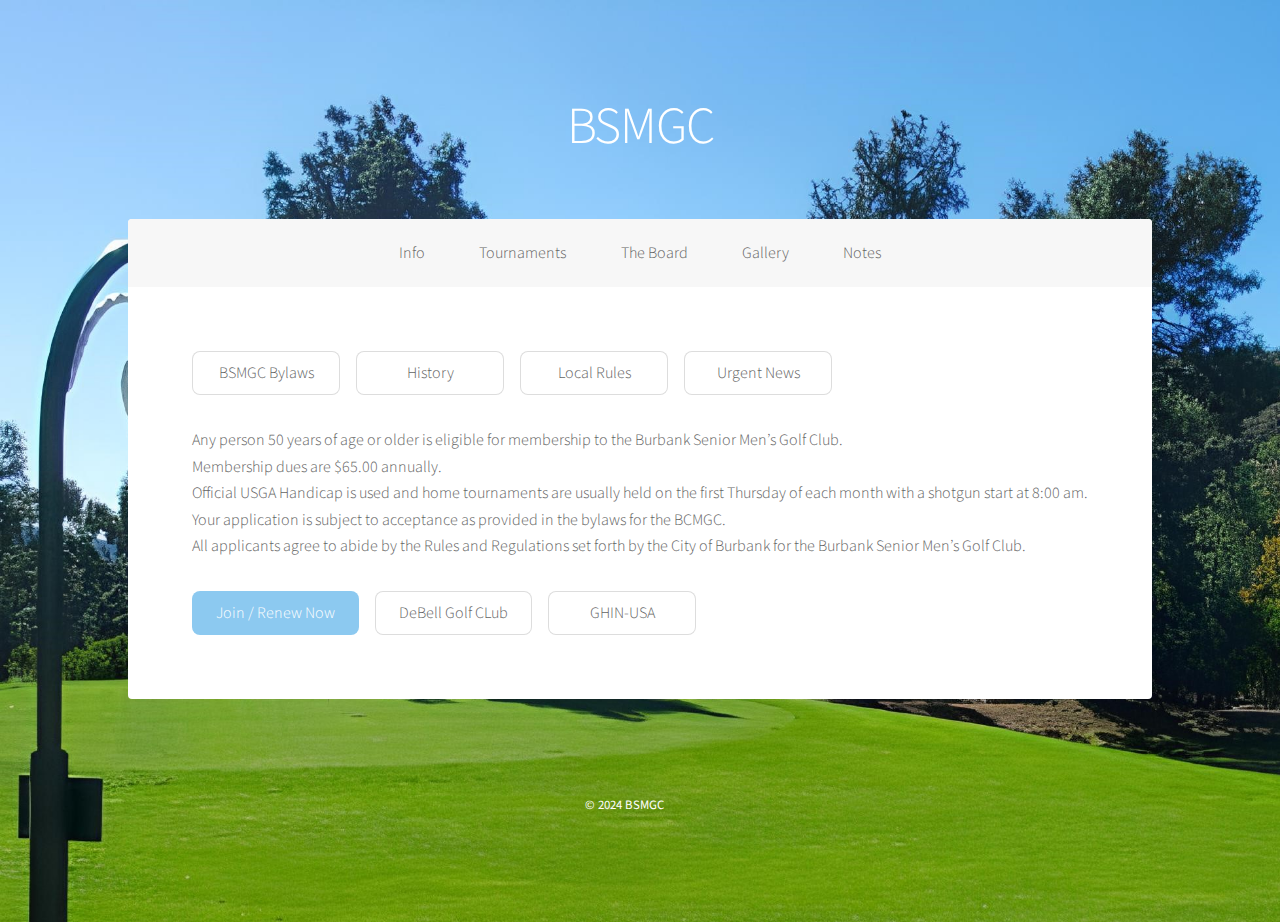
==== index.html @ c3561b9e "add inter-club championship schedule" ====
<!DOCTYPE HTML>

<html>

<head>
	<title>BSMGC</title>
	<meta charset="utf-8" />
	<meta name="viewport" content="width=device-width, initial-scale=1, user-scalable=no" />
	<link rel="stylesheet" href="assets/css/main.css" />
	<link rel="stylesheet" href="https://fonts.googleapis.com/icon?family=Material+Icons">
	<noscript>
		<link rel="stylesheet" href="assets/css/noscript.css" />
	</noscript>
</head>

<body class="is-preload">

	<!-- Wrapper -->
	<div id="wrapper">

		<!--Menu for phones-->
		<div id="menu">
			<button  onclick="showMenu()"><i id="menuBtn" class="material-icons">menu</i></button>
			<div class="dropdown-options">
				<a onclick="goToTab(event, 'info')">Info</a>
				<a onclick="goToTab(event, 'tournaments')">Tournaments</a>
				<a onclick="goToTab(event, 'board')">The Board</a>
				<a onclick="goToTab(event, 'gallery')">Gallery</a>
				<a onclick="goToTab(event, 'notes')">Notes</a>
			</div>
		</div>

		<!-- Header -->
		<header id="header" class="alt">
			<!-- <span class="logo"><img src="images/logo.svg" alt="" /></span> -->
			<h1>BSMGC</h1>
		</header>

		<!-- Nav -->
		<nav id="nav">
			<ul>
				<!-- <li><a href="#intro" class="active">Info</a></li>
				<li><a href="#first">Tournaments</a></li>
				<li><a href="#second">The Board</a></li>
				<li><a href="#cta">Gallery</a></li>
				<li><a href="https://bsmgc.club/gallery/UpdateNotes.pdf" target="_blank">Notes</a></li> -->
				
				<li><a onclick="goToTab(event, 'info')">Info</a></li>
				<li><a onclick="goToTab(event, 'tournaments')">Tournaments</a></li>
				<li><a onclick="goToTab(event, 'board')">The Board</a></li>
				<li><a onclick="goToTab(event, 'gallery')">Gallery</a></li>
				<li><a onclick="goToTab(event, 'notes')">Notes</a></li>
			</ul>
		</nav>

		<!-- Main -->
		<div id="main">

			<!-- Introduction -->
			<section id="info" class="main activeTab">
				<div class="spotlight">
					<div class="content">
						<header class="major">
							<ul class="actions">
								<li><a href="https://bsmgc.club/gallery/gallery-bsmgc_bylaws_15.pdf" target="_blank"
										class="button">BSMGC Bylaws</a></li>
								<li><a href="https://bsmgc.club/gallery/bsmgc_history.pdf" target="_blank"
										class="button">History</a></li>
								<li><a href="https://bsmgc.club/gallery/Rules_August_2023.pdf" target="_blank"
										class="button">Local Rules</a></li>
								<li><a href="https://bsmgc.club/gallery/Hole_out_rules.pdf" target="_blank"
										class="button">Urgent News</a></li>
							</ul>
						</header>
						<p>Any person 50 years of age or older is eligible for membership to the Burbank Senior Men’s
							Golf Club.<br>
							Membership dues are $65.00 annually.<br>
							Official USGA Handicap is used and home tournaments are usually held on the first Thursday
							of each month with a shotgun start at 8:00 am. <br>
							Your application is subject to acceptance as provided in the bylaws for the BCMGC.<br>
							All applicants agree to abide by the Rules and Regulations set forth by the City of Burbank
							for the Burbank Senior Men’s Golf Club.</p>
						<ul class="actions">
							<li><a href="generic.html" class="button primary">Join / Renew Now</a></li>
							<li><a href="https://www.debellgolf.com/" class="button">DeBell Golf CLub</a></li>
							<li><a href="https://www.ghin.com/login" class="button">GHIN-USA</a></li>
						</ul>
					</div>
				</div>
			</section>

			<!-- First Section -->
			<section id="tournaments" class="main special">
				<header class="major">
					<h2>Tournaments</h2>
				</header>
				<!-- <h3>Recent Tournaments</h3> -->
				<ul class="features" id="tournaments" >
					<li id="tournamentSchedule" onclick="goTo('./documents/Tournament Schedule 2024.pdf')">2024 Schedule</li>


					<li onclick="goTo('./documents/inter-club match play.pdf')">
						<span>Inter-Club Match Play Championship Schedule</span>
					</li>
					<li id="pastSchedule" onclick="togglePastTournaments()">						
						<span class="dropbtn">View Past Results</span>
						<div id="pastTournaments" class="dropdown-content"></div>
					</li>										
					
				</ul>				
			</section>

			<!-- Second Section -->
			<section id="board" class="main special">
				<header class="major">
					<h2><span class="boardTitle" onclick="toggleBoard()">BSMGC Board of Directors</span></h2>
				</header>
				<div id="boardList" class="grid-container" >
				</div>
			</section>

			<!-- Get Started -->
			<section id="gallery" class="main special">
				<header class="major">
					<h2>Gallery</h2>
				</header>

				<!-- Slideshow container -->
				<div class="slideshow-container">
					<!-- Next and previous buttons -->
					<a class="prev" onclick="plusSlides(-1)">&#10094;</a>
					<a class="next" onclick="plusSlides(1)">&#10095;</a>
				</div>
				<br>

				<!-- The dots/circles -->
				<div style="text-align:center">
					<span class="dot" onclick="currentSlide(1)"></span>
					<span class="dot" onclick="currentSlide(2)"></span>
					<span class="dot" onclick="currentSlide(3)"></span>
				</div>

			</section>

			<!-- Get Started -->
			<section id="notes" class="main special">
				<header class="major">
					<h2>Notes</h2>
				</header>
				<embed type="application/pdf" src="https://bsmgc.club/gallery/UpdateNotes.pdf#toolbar=0&navpanes=0&scrollbar=0" width="90%" height="800"></object>
			</section>

		</div>

		<!-- Footer -->
		<footer id="footer">
			<p class="copyright">&copy; 2024 BSMGC</p>
		</footer>

	</div>

	<!-- Scripts -->
	<script src="assets/js/jquery.min.js"></script>
	<script src="assets/js/jquery.scrollex.min.js"></script>
	<script src="assets/js/jquery.scrolly.min.js"></script>
	<script src="assets/js/browser.min.js"></script>
	<script src="assets/js/breakpoints.min.js"></script>
	<script src="assets/js/util.js"></script>
	<script src="assets/js/main.js"></script>
	<script type="text/javascript" language="javascript" src="board.js"></script>
	<script type="text/javascript" language="javascript" src="gallery.js"></script>

	<script>

		function showMenu() {
			$('.dropdown-options').slideToggle();
		}

		//get board member div
		var boardDiv = document.getElementById("boardList");

		//loop through each member and add image and description
		board.members.forEach((member, i) => {
			var iDiv = document.createElement('div');
			iDiv.className = 'grid-item';

			var img = document.createElement('img');
			img.src = member.img == '' ? './images/member_photos/default_user.png' : member.img;
			iDiv.appendChild(img);

			var iiDiv = document.createElement('div');
			iiDiv.className = "member-info"
			iiDiv.innerHTML = `<strong>${member.title}</strong><br><span>${member.name}<br>${member.phone}<br><a href="mailTo:${member.email}">${member.email}</a></span>`;

			iDiv.appendChild(iiDiv);
			boardDiv.appendChild(iDiv);
		});

		//loop through tournaments
		let tournamentDiv = document.getElementById("recentTournaments");
		let tournamentSchedule = document.getElementById("tournamentSchedule");
		let pastSchedule = document.getElementById("pastSchedule");
		let pastTournamentsDiv = document.getElementById("pastTournaments");
		$.getJSON("./tournaments.json", function(data) {
			//sort tournaments by date 
			data.sort((a,b) => { return new Date(a.date) - new Date(b.date); }).forEach((tournament, index)=> {

				//if tournament is from this year
				if(new Date(tournament.date).getUTCFullYear() === new Date().getUTCFullYear()) {

					var li = document.createElement('li');	

					if(tournament.title.toLowerCase().includes('cancel') ) {
						li.style = "background-color:#ff0000c7; color:white;"
					}
					else if(tournament.results) {
						li.style = "background-color:#00800029";
					}
					else if (tournament.teeTimes) {
						li.style = "background-color:#9d9df13d";
					}
					else {
						li.style = "background-color:#ede3d0";
					}
					
					li.innerHTML = `<span class="tournament-title">${tournament.title}</span> <span class='tournament-description'>${tournament.description}</span> <span class="tournament-date">${tournament.date}</span>`;
					li.classList.add('dropdown');

					//dropdown menu
					var menuDiv = document.createElement('div');
					menuDiv.classList.add('dropdown-content');

					var entryForm = document.createElement('a');
					entryForm.innerHTML = "Entry Form";
					entryForm.href= tournament.entryForm ? `./documents/${tournament.entryForm}` : './documents/Burbank Senior Men Entry Form.docx';
					entryForm.target = '_blank';					

					var teeTimes = document.createElement('a');
					teeTimes.innerHTML = "Tee Times";
					if(tournament.teeTimes) {
						teeTimes.href=`./tournaments/${tournament.teeTimes}`;
						teeTimes.target = '_blank';
					}
					else {
						teeTimes.classList.add('disabled');
					}

					var results = document.createElement('a');
					results.innerHTML = "Results";
					if(tournament.results) {
						results.href=`./tournaments/${tournament.results}`;
						results.target = '_blank';
					}
					else {
						results.classList.add('disabled');
					}

					menuDiv.appendChild(entryForm);
					menuDiv.appendChild(teeTimes);
					menuDiv.appendChild(results);

					li.appendChild(menuDiv);

					pastSchedule.before(li);

					// var aTag = document.createElement('a');
					// aTag.href = './tournaments/'+tournament.file;
					// aTag.target = '_blank';
					// aTag.innerHTML = tournament.name;

					// tournamentDiv.appendChild(aTag);	
				}
				else {
					var aTag = document.createElement('a');
					aTag.href = './tournaments/'+tournament.results;
					aTag.target = '_blank';
					aTag.innerHTML = tournament.title;

					pastTournamentsDiv.appendChild(aTag);					
				}
			})
		});

		function toggleBoard() {
			$('#boardList').slideToggle('slow');
			$('#boardExpand').fadeToggle('slow');
		}

		function goTo(url) {
			window.open(url, '_blank').focus();
		}

		function toggleRecentTournaments() {
			document.getElementById("recentTournaments").classList.toggle("show");
		}

		function togglePastTournaments() {
			document.getElementById("pastTournaments").classList.toggle("show");
		}

		// Close the dropdown if the user clicks outside of it
		window.onclick = function(event) {
			if (!event.target.matches('.dropbtn')) {
				var dropdowns = document.getElementsByClassName("dropdown-content");
				var i;
				for (i = 0; i < dropdowns.length; i++) {
				var openDropdown = dropdowns[i];
				if (openDropdown.classList.contains('show')) {
					openDropdown.classList.remove('show');
				}
				}
			}


			if (!event.target.matches('#menuBtn')) {

				if ($(".dropdown-options").is(":visible")) {
					$('.dropdown-options').slideUp();
				}

				// var dropdowns = document.getElementsByClassName("dropdown-options");
				// var i;
				// for (i = 0; i < dropdowns.length; i++) {
				// 	var openDropdown = dropdowns[i];
				// 	if (openDropdown.classList.contains('show')) {
				// 		openDropdown.classList.remove('show');
				// 	}
				// }
			}
		}


		//show gallery
		var folder = "images/gallery/";
		var galleryDiv = document.getElementsByClassName("slideshow-container")[0];
		$.ajax({
			url : folder,
			success: function (data) {
				$(data).find("a").attr("href", function (i, val) {
					if( val.match(/\.(jpe?g|png|gif)$/) ) { 
						//$("body").append( "<img src='"+ folder + val +"'>" );
						var iDiv = document.createElement('div');
						iDiv.className = "mySlides";

						var img = document.createElement('img');
						img.src = "./images/gallery/" + val;
						img.style = "width:100%;";

						iDiv.appendChild(img);

						galleryDiv.appendChild(iDiv);
					} 
				});
				showSlides(slideIndex);
			}
		});


		//add images to gallery div for slideshow
		// var galleryDiv = document.getElementsByClassName("slideshow-container")[0];
		// gallery.photos.forEach((photo, i) => {
		// 	var iDiv = document.createElement('div');
		// 	iDiv.className = "mySlides";

		// 	var img = document.createElement('img');
		// 	img.src = "./images/gallery/" + photo;
		// 	img.style = "width:100%;";

		// 	iDiv.appendChild(img);

		// 	galleryDiv.appendChild(iDiv);
		// });


		function goToTab(event, tab) {


			$('section').removeClass('activeTab');
			$('#'+tab).addClass('activeTab');
		}



		//gallery slides
		let slideIndex = 1;
		

		// Next/previous controls
		function plusSlides(n) {
			showSlides(slideIndex += n);
		}

		// Thumbnail image controls
		function currentSlide(n) {
			showSlides(slideIndex = n);
		}

		function showSlides(n) {
			let i;
			let slides = document.getElementsByClassName("mySlides");
			let dots = document.getElementsByClassName("dot");
			if (n > slides.length) { slideIndex = 1 }
			if (n < 1) { slideIndex = slides.length }
			for (i = 0; i < slides.length; i++) {
				slides[i].style.display = "none";
			}
			for (i = 0; i < dots.length; i++) {
				dots[i].className = dots[i].className.replace(" active", "");
			}
			slides[slideIndex - 1].style.display = "block";
			dots[slideIndex - 1].className += " active";
		} 


		
	</script>

</body>

</html>
---- assets/css/main.css ----
@import url(fontawesome-all.min.css);
@import 'https://fonts.googleapis.com/css?family=Source+Sans+Pro:300,400';

/*
	Stellar by HTML5 UP
	html5up.net | @ajlkn
	Free for personal and commercial use under the CCA 3.0 license (html5up.net/license)
*/

section:not(.activeTab) {
	display: none !important;
}

#menu {
	display: none;
	position: absolute;
	margin-top: 8px;
}

#menu button {
	box-shadow: none;
	padding-left:0px;
	padding-right:0px;
}

#menu i {
	font-size: 48px;
  margin-top: -4px;
  position: relative;
  color:white;
}

.dropdown-options {
	display: none;
	position: absolute;
	overflow: auto;
	background-color: white;
	color: #828282;
	padding: 16px;
	border-radius: 10px;
	border: 1px solid #00000038;
	font-size: 32px;
	z-index: 10;
  }

.dropdown-options a {
	cursor: pointer;
	border-bottom:none;
	display:block;
}
  
  .dropdown:hover .dropdown-options {
	display: block;
  }
  

.grid-container {
	display: grid;
	grid-template-columns: auto auto auto auto;
	/* background-color: #2196F3; */
	padding: 10px;
  }

  @media screen and (max-width: 1600px) {
	.grid-container {
		grid-template-columns: 1fr 1fr 1fr;
	}
}

@media screen and (max-width: 1200px) {
	.grid-container {
		grid-template-columns: 1fr 1fr;
	}
}


@media screen and (max-width: 736px) {
	.grid-container {
		grid-template-columns: 1fr ;
	}
}

@media screen and (max-width: 480px) {
	.grid-container {
		grid-template-columns: 1fr ;
	}
}

  .grid-item {
	/* background-color: rgba(255, 255, 255, 0.8); */
	border: 3px solid rgb(247, 247, 247);
	padding: 20px;
	font-size: 18px;
	text-align: center;
	margin:2px;
	background-color: rgb(247, 247, 247);
	position:relative;
  }

  .member-info {
	position: absolute;
	bottom: 16px;
	left: 50%;
	transform: translateX(-50%);
  }

  .grid-item img {
	width:125px;
	margin-bottom: 150px;	
  }

  #tournaments {
	justify-content: left !important;
  }

  #tournaments li:nth-child(1) {
	width: 100% !important;
  }

  #tournaments li:last-child {
	width: 100% !important;
  }


  #tournaments li {
	border: 1px solid black;
	padding-top: 16px;
  	padding-bottom: 16px;
	cursor: pointer;
	font-weight: bolder;
	position: relative;
	font-size:24px;
	height: 80px;
	line-height: 1em;
  }

  .dropdown-content {
	display: none;
	position: absolute;
	background-color: #f1f1f1;
	min-width: 160px;
	overflow: auto;
	box-shadow: 0px 8px 16px 0px rgba(0,0,0,0.2);
	z-index: 1;
	top: 50px;
  	right: 25%;
  }

  .show {display: block;}
  
  .dropdown-content a {
	color: black;
	padding: 12px 16px;
	text-decoration: none;
	display: block;
  }

  .dropdown-content .disabled {
	color:grey !important;
	cursor:default !important;
  }

  .dropdown-content a:not(.disabled):hover {background-color: #ddd;}

  .dropdown:hover .dropdown-content {display: block;}
  
  /* .dropdown:hover .dropbtn {background-color: #3e8e41;} */

  /* #boardList {
	display:none;
  } */

  .boardTitle {
	cursor: pointer !important;
	position: relative;
  }

  .board-container {
	display:none !important;
  }

  #boardExpand {
	position: absolute;
    top: 20px;
    padding-left: 12px;
  }

  .tournament-description {
	position:absolute;
	font-size:12px;
	bottom:0px;
	right:0px;
	width:100%
  }

  .tournament-title {
	position:absolute;
	top:16px;
	right:0px;
	width:100%
  }

  .tournament-date {
	position:absolute;
	top:-2px;
	right:2px;	
	font-size:14px;
  }


  /*
  For gallery
  */

  * {box-sizing:border-box}

/* Slideshow container */
.slideshow-container {
  max-width: 1000px;
  position: relative;
  margin: auto;
}

/* Hide the images by default */
.mySlides {
  display: none;
}

/* Next & previous buttons */
.prev, .next {
  cursor: pointer;
  position: absolute;
  top: 50%;
  width: auto;
  margin-top: -22px;
  padding: 16px;
  color: white;
  font-weight: bold;
  font-size: 18px;
  transition: 0.6s ease;
  border-radius: 0 3px 3px 0;
  user-select: none;
}

/* Position the "next button" to the right */
.next {
  right: 0;
  border-radius: 3px 0 0 3px;
}

.prev {
	left: 0;
}

/* On hover, add a black background color with a little bit see-through */
.prev:hover, .next:hover {
  background-color: rgba(0,0,0,0.8);
}

/* Caption text */
.text {
  color: #f2f2f2;
  font-size: 15px;
  padding: 8px 12px;
  position: absolute;
  bottom: 8px;
  width: 100%;
  text-align: center;
}

/* Number text (1/3 etc) */
.numbertext {
  color: #f2f2f2;
  font-size: 12px;
  padding: 8px 12px;
  position: absolute;
  top: 0;
}

/* The dots/bullets/indicators */
.dot {
  cursor: pointer;
  height: 15px;
  width: 15px;
  margin: 0 2px;
  background-color: #bbb;
  border-radius: 50%;
  display: inline-block;
  transition: background-color 0.6s ease;
}

.active, .dot:hover {
  background-color: #717171;
}

/* Fading animation */
.fade {
  animation-name: fade;
  animation-duration: 1.5s;
}

@keyframes fade {
  from {opacity: .4}
  to {opacity: 1}
}

html, body, div, span, applet, object,
iframe, h1, h2, h3, h4, h5, h6, p, blockquote,
pre, a, abbr, acronym, address, big, cite,
code, del, dfn, em, img, ins, kbd, q, s, samp,
small, strike, strong, sub, sup, tt, var, b,
u, i, center, dl, dt, dd, ol, ul, li, fieldset,
form, label, legend, table, caption, tbody,
tfoot, thead, tr, th, td, article, aside,
canvas, details, embed, figure, figcaption,
footer, header, hgroup, menu, nav, output, ruby,
section, summary, time, mark, audio, video {
	margin: 0;
	padding: 0;
	border: 0;
	font-size: 100%;
	font: inherit;
	vertical-align: baseline;}

article, aside, details, figcaption, figure,
footer, header, hgroup, menu, nav, section {
	display: block;}

body {
	line-height: 1;
}

ol, ul {
	list-style: none;
}

blockquote, q {
	quotes: none;
}

	blockquote:before, blockquote:after, q:before, q:after {
		content: '';
		content: none;
	}

table {
	border-collapse: collapse;
	border-spacing: 0;
}

body {
	-webkit-text-size-adjust: none;
}

mark {
	background-color: transparent;
	color: inherit;
}

input::-moz-focus-inner {
	border: 0;
	padding: 0;
}

input, select, textarea {
	-moz-appearance: none;
	-webkit-appearance: none;
	-ms-appearance: none;
	appearance: none;
}

/* Basic */

	@-ms-viewport {
		width: device-width;
	}

	body {
		-ms-overflow-style: scrollbar;
	}

	@media screen and (max-width: 480px) {

		html, body {
			min-width: 320px;
		}

	}

	html {
		box-sizing: border-box;
	}

	*, *:before, *:after {
		box-sizing: inherit;
	}

	body {
		/* background-color: #935d8c;
		background-image: url("images/overlay.png"), -moz-linear-gradient(45deg, #e37682 15%, #5f4d93 85%);
		background-image: url("images/overlay.png"), -webkit-linear-gradient(45deg, #e37682 15%, #5f4d93 85%);
		background-image: url("images/overlay.png"), -ms-linear-gradient(45deg, #e37682 15%, #5f4d93 85%);
		background-image: url("images/overlay.png"), linear-gradient(45deg, #e37682 15%, #5f4d93 85%); */
		background-image: url("../../images/background.jpeg");
		background-size: cover;
		background-repeat: no-repeat;
		/* background-position: center;  */
	}

		body.is-preload *, body.is-preload *:before, body.is-preload *:after {
			-moz-animation: none !important;
			-webkit-animation: none !important;
			-ms-animation: none !important;
			animation: none !important;
			-moz-transition: none !important;
			-webkit-transition: none !important;
			-ms-transition: none !important;
			transition: none !important;
		}

/* Type */

	body {
		background-color: #935d8c;
		color: rgba(255, 255, 255, 0.65);
	}

	body, input, select, textarea {
		font-family: "Source Sans Pro", Helvetica, sans-serif;
		font-size: 17pt;
		font-weight: 300;
		line-height: 1.65;
	}

		@media screen and (max-width: 1680px) {

			body, input, select, textarea {
				font-size: 14pt;
			}

		}

		@media screen and (max-width: 1280px) {

			body, input, select, textarea {
				font-size: 12pt;
			}

		}

		@media screen and (max-width: 360px) {

			body, input, select, textarea {
				font-size: 11pt;
			}

		}

	a {
		-moz-transition: color 0.2s ease, border-bottom 0.2s ease;
		-webkit-transition: color 0.2s ease, border-bottom 0.2s ease;
		-ms-transition: color 0.2s ease, border-bottom 0.2s ease;
		transition: color 0.2s ease, border-bottom 0.2s ease;
		text-decoration: none;
		border-bottom: dotted 1px;
		color: inherit;
	}

		a:hover {
			border-bottom-color: transparent;
		}

	strong, b {
		font-weight: 400;
	}

	em, i {
		font-style: italic;
	}

	p {
		margin: 0 0 2em 0;
	}

		p.content {
			-moz-columns: 20em 2;
			-webkit-columns: 20em 2;
			-ms-columns: 20em 2;
			columns: 20em 2;
			-moz-column-gap: 2em;
			-webkit-column-gap: 2em;
			-ms-column-gap: 2em;
			column-gap: 2em;
			text-align: justify;
		}

	h1, h2, h3, h4, h5, h6 {
		font-weight: 300;
		line-height: 1.5;
		margin: 0 0 0.7em 0;
		letter-spacing: -0.025em;
	}

		h1 a, h2 a, h3 a, h4 a, h5 a, h6 a {
			color: inherit;
			text-decoration: none;
		}

	h1 {
		font-size: 2.5em;
		line-height: 1.2;
	}

	h2 {
		font-size: 1.5em;
	}

	h3 {
		font-size: 1.25em;
	}

	h4 {
		font-size: 1.1em;
	}

	h5 {
		font-size: 0.9em;
	}

	h6 {
		font-size: 0.7em;
	}

	@media screen and (max-width: 736px) {

		h1 {
			font-size: 2em;
		}

	}

	sub {
		font-size: 0.8em;
		position: relative;
		top: 0.5em;
	}

	sup {
		font-size: 0.8em;
		position: relative;
		top: -0.5em;
	}

	blockquote {
		border-left: solid 4px;
		font-style: italic;
		margin: 0 0 2em 0;
		padding: 0.5em 0 0.5em 2em;
	}

	code {
		border-radius: 8px;
		border: solid 1px;
		font-family: "Courier New", monospace;
		font-size: 0.9em;
		margin: 0 0.25em;
		padding: 0.25em 0.65em;
	}

	pre {
		-webkit-overflow-scrolling: touch;
		font-family: "Courier New", monospace;
		font-size: 0.9em;
		margin: 0 0 2em 0;
	}

		pre code {
			display: block;
			line-height: 1.75;
			padding: 1em 1.5em;
			overflow-x: auto;
		}

	hr {
		border: 0;
		border-bottom: solid 1px;
		margin: 2em 0;
	}

		hr.major {
			margin: 3em 0;
		}

	.align-left {
		text-align: left;
	}

	.align-center {
		text-align: center;
	}

	.align-right {
		text-align: right;
	}

	input, select, textarea {
		color: #ffffff;
	}

	a:hover {
		color: #ffffff;
	}

	strong, b {
		color: #ffffff;
	}

	h1, h2, h3, h4, h5, h6 {
		color: #ffffff;
	}

	blockquote {
		border-left-color: rgba(255, 255, 255, 0.35);
	}

	code {
		background: rgba(255, 255, 255, 0.075);
		border-color: rgba(255, 255, 255, 0.35);
	}

	hr {
		border-bottom-color: rgba(255, 255, 255, 0.35);
	}

/* Row */

	.row {
		display: flex;
		flex-wrap: wrap;
		box-sizing: border-box;
		align-items: stretch;
	}

		.row > * {
			box-sizing: border-box;
		}

		.row.gtr-uniform > * > :last-child {
			margin-bottom: 0;
		}

		.row.aln-left {
			justify-content: flex-start;
		}

		.row.aln-center {
			justify-content: center;
		}

		.row.aln-right {
			justify-content: flex-end;
		}

		.row.aln-top {
			align-items: flex-start;
		}

		.row.aln-middle {
			align-items: center;
		}

		.row.aln-bottom {
			align-items: flex-end;
		}

		.row > .imp {
			order: -1;
		}

		.row > .col-1 {
			width: 8.33333%;
		}

		.row > .off-1 {
			margin-left: 8.33333%;
		}

		.row > .col-2 {
			width: 16.66667%;
		}

		.row > .off-2 {
			margin-left: 16.66667%;
		}

		.row > .col-3 {
			width: 25%;
		}

		.row > .off-3 {
			margin-left: 25%;
		}

		.row > .col-4 {
			width: 33.33333%;
		}

		.row > .off-4 {
			margin-left: 33.33333%;
		}

		.row > .col-5 {
			width: 41.66667%;
		}

		.row > .off-5 {
			margin-left: 41.66667%;
		}

		.row > .col-6 {
			width: 50%;
		}

		.row > .off-6 {
			margin-left: 50%;
		}

		.row > .col-7 {
			width: 58.33333%;
		}

		.row > .off-7 {
			margin-left: 58.33333%;
		}

		.row > .col-8 {
			width: 66.66667%;
		}

		.row > .off-8 {
			margin-left: 66.66667%;
		}

		.row > .col-9 {
			width: 75%;
		}

		.row > .off-9 {
			margin-left: 75%;
		}

		.row > .col-10 {
			width: 83.33333%;
		}

		.row > .off-10 {
			margin-left: 83.33333%;
		}

		.row > .col-11 {
			width: 91.66667%;
		}

		.row > .off-11 {
			margin-left: 91.66667%;
		}

		.row > .col-12 {
			width: 100%;
		}

		.row > .off-12 {
			margin-left: 100%;
		}

		.row.gtr-0 {
			margin-top: 0;
			margin-left: 0em;
		}

			.row.gtr-0 > * {
				padding: 0 0 0 0em;
			}

			.row.gtr-0.gtr-uniform {
				margin-top: 0em;
			}

				.row.gtr-0.gtr-uniform > * {
					padding-top: 0em;
				}

		.row.gtr-25 {
			margin-top: 0;
			margin-left: -0.375em;
		}

			.row.gtr-25 > * {
				padding: 0 0 0 0.375em;
			}

			.row.gtr-25.gtr-uniform {
				margin-top: -0.375em;
			}

				.row.gtr-25.gtr-uniform > * {
					padding-top: 0.375em;
				}

		.row.gtr-50 {
			margin-top: 0;
			margin-left: -0.75em;
		}

			.row.gtr-50 > * {
				padding: 0 0 0 0.75em;
			}

			.row.gtr-50.gtr-uniform {
				margin-top: -0.75em;
			}

				.row.gtr-50.gtr-uniform > * {
					padding-top: 0.75em;
				}

		.row {
			margin-top: 0;
			margin-left: -1.5em;
		}

			.row > * {
				padding: 0 0 0 1.5em;
			}

			.row.gtr-uniform {
				margin-top: -1.5em;
			}

				.row.gtr-uniform > * {
					padding-top: 1.5em;
				}

		.row.gtr-150 {
			margin-top: 0;
			margin-left: -2.25em;
		}

			.row.gtr-150 > * {
				padding: 0 0 0 2.25em;
			}

			.row.gtr-150.gtr-uniform {
				margin-top: -2.25em;
			}

				.row.gtr-150.gtr-uniform > * {
					padding-top: 2.25em;
				}

		.row.gtr-200 {
			margin-top: 0;
			margin-left: -3em;
		}

			.row.gtr-200 > * {
				padding: 0 0 0 3em;
			}

			.row.gtr-200.gtr-uniform {
				margin-top: -3em;
			}

				.row.gtr-200.gtr-uniform > * {
					padding-top: 3em;
				}

		@media screen and (max-width: 1680px) {

			.row {
				display: flex;
				flex-wrap: wrap;
				box-sizing: border-box;
				align-items: stretch;
			}

				.row > * {
					box-sizing: border-box;
				}

				.row.gtr-uniform > * > :last-child {
					margin-bottom: 0;
				}

				.row.aln-left {
					justify-content: flex-start;
				}

				.row.aln-center {
					justify-content: center;
				}

				.row.aln-right {
					justify-content: flex-end;
				}

				.row.aln-top {
					align-items: flex-start;
				}

				.row.aln-middle {
					align-items: center;
				}

				.row.aln-bottom {
					align-items: flex-end;
				}

				.row > .imp-xlarge {
					order: -1;
				}

				.row > .col-1-xlarge {
					width: 8.33333%;
				}

				.row > .off-1-xlarge {
					margin-left: 8.33333%;
				}

				.row > .col-2-xlarge {
					width: 16.66667%;
				}

				.row > .off-2-xlarge {
					margin-left: 16.66667%;
				}

				.row > .col-3-xlarge {
					width: 25%;
				}

				.row > .off-3-xlarge {
					margin-left: 25%;
				}

				.row > .col-4-xlarge {
					width: 33.33333%;
				}

				.row > .off-4-xlarge {
					margin-left: 33.33333%;
				}

				.row > .col-5-xlarge {
					width: 41.66667%;
				}

				.row > .off-5-xlarge {
					margin-left: 41.66667%;
				}

				.row > .col-6-xlarge {
					width: 50%;
				}

				.row > .off-6-xlarge {
					margin-left: 50%;
				}

				.row > .col-7-xlarge {
					width: 58.33333%;
				}

				.row > .off-7-xlarge {
					margin-left: 58.33333%;
				}

				.row > .col-8-xlarge {
					width: 66.66667%;
				}

				.row > .off-8-xlarge {
					margin-left: 66.66667%;
				}

				.row > .col-9-xlarge {
					width: 75%;
				}

				.row > .off-9-xlarge {
					margin-left: 75%;
				}

				.row > .col-10-xlarge {
					width: 83.33333%;
				}

				.row > .off-10-xlarge {
					margin-left: 83.33333%;
				}

				.row > .col-11-xlarge {
					width: 91.66667%;
				}

				.row > .off-11-xlarge {
					margin-left: 91.66667%;
				}

				.row > .col-12-xlarge {
					width: 100%;
				}

				.row > .off-12-xlarge {
					margin-left: 100%;
				}

				.row.gtr-0 {
					margin-top: 0;
					margin-left: 0em;
				}

					.row.gtr-0 > * {
						padding: 0 0 0 0em;
					}

					.row.gtr-0.gtr-uniform {
						margin-top: 0em;
					}

						.row.gtr-0.gtr-uniform > * {
							padding-top: 0em;
						}

				.row.gtr-25 {
					margin-top: 0;
					margin-left: -0.375em;
				}

					.row.gtr-25 > * {
						padding: 0 0 0 0.375em;
					}

					.row.gtr-25.gtr-uniform {
						margin-top: -0.375em;
					}

						.row.gtr-25.gtr-uniform > * {
							padding-top: 0.375em;
						}

				.row.gtr-50 {
					margin-top: 0;
					margin-left: -0.75em;
				}

					.row.gtr-50 > * {
						padding: 0 0 0 0.75em;
					}

					.row.gtr-50.gtr-uniform {
						margin-top: -0.75em;
					}

						.row.gtr-50.gtr-uniform > * {
							padding-top: 0.75em;
						}

				.row {
					margin-top: 0;
					margin-left: -1.5em;
				}

					.row > * {
						padding: 0 0 0 1.5em;
					}

					.row.gtr-uniform {
						margin-top: -1.5em;
					}

						.row.gtr-uniform > * {
							padding-top: 1.5em;
						}

				.row.gtr-150 {
					margin-top: 0;
					margin-left: -2.25em;
				}

					.row.gtr-150 > * {
						padding: 0 0 0 2.25em;
					}

					.row.gtr-150.gtr-uniform {
						margin-top: -2.25em;
					}

						.row.gtr-150.gtr-uniform > * {
							padding-top: 2.25em;
						}

				.row.gtr-200 {
					margin-top: 0;
					margin-left: -3em;
				}

					.row.gtr-200 > * {
						padding: 0 0 0 3em;
					}

					.row.gtr-200.gtr-uniform {
						margin-top: -3em;
					}

						.row.gtr-200.gtr-uniform > * {
							padding-top: 3em;
						}

		}

		@media screen and (max-width: 1280px) {

			.row {
				display: flex;
				flex-wrap: wrap;
				box-sizing: border-box;
				align-items: stretch;
			}

				.row > * {
					box-sizing: border-box;
				}

				.row.gtr-uniform > * > :last-child {
					margin-bottom: 0;
				}

				.row.aln-left {
					justify-content: flex-start;
				}

				.row.aln-center {
					justify-content: center;
				}

				.row.aln-right {
					justify-content: flex-end;
				}

				.row.aln-top {
					align-items: flex-start;
				}

				.row.aln-middle {
					align-items: center;
				}

				.row.aln-bottom {
					align-items: flex-end;
				}

				.row > .imp-large {
					order: -1;
				}

				.row > .col-1-large {
					width: 8.33333%;
				}

				.row > .off-1-large {
					margin-left: 8.33333%;
				}

				.row > .col-2-large {
					width: 16.66667%;
				}

				.row > .off-2-large {
					margin-left: 16.66667%;
				}

				.row > .col-3-large {
					width: 25%;
				}

				.row > .off-3-large {
					margin-left: 25%;
				}

				.row > .col-4-large {
					width: 33.33333%;
				}

				.row > .off-4-large {
					margin-left: 33.33333%;
				}

				.row > .col-5-large {
					width: 41.66667%;
				}

				.row > .off-5-large {
					margin-left: 41.66667%;
				}

				.row > .col-6-large {
					width: 50%;
				}

				.row > .off-6-large {
					margin-left: 50%;
				}

				.row > .col-7-large {
					width: 58.33333%;
				}

				.row > .off-7-large {
					margin-left: 58.33333%;
				}

				.row > .col-8-large {
					width: 66.66667%;
				}

				.row > .off-8-large {
					margin-left: 66.66667%;
				}

				.row > .col-9-large {
					width: 75%;
				}

				.row > .off-9-large {
					margin-left: 75%;
				}

				.row > .col-10-large {
					width: 83.33333%;
				}

				.row > .off-10-large {
					margin-left: 83.33333%;
				}

				.row > .col-11-large {
					width: 91.66667%;
				}

				.row > .off-11-large {
					margin-left: 91.66667%;
				}

				.row > .col-12-large {
					width: 100%;
				}

				.row > .off-12-large {
					margin-left: 100%;
				}

				.row.gtr-0 {
					margin-top: 0;
					margin-left: 0em;
				}

					.row.gtr-0 > * {
						padding: 0 0 0 0em;
					}

					.row.gtr-0.gtr-uniform {
						margin-top: 0em;
					}

						.row.gtr-0.gtr-uniform > * {
							padding-top: 0em;
						}

				.row.gtr-25 {
					margin-top: 0;
					margin-left: -0.375em;
				}

					.row.gtr-25 > * {
						padding: 0 0 0 0.375em;
					}

					.row.gtr-25.gtr-uniform {
						margin-top: -0.375em;
					}

						.row.gtr-25.gtr-uniform > * {
							padding-top: 0.375em;
						}

				.row.gtr-50 {
					margin-top: 0;
					margin-left: -0.75em;
				}

					.row.gtr-50 > * {
						padding: 0 0 0 0.75em;
					}

					.row.gtr-50.gtr-uniform {
						margin-top: -0.75em;
					}

						.row.gtr-50.gtr-uniform > * {
							padding-top: 0.75em;
						}

				.row {
					margin-top: 0;
					margin-left: -1.5em;
				}

					.row > * {
						padding: 0 0 0 1.5em;
					}

					.row.gtr-uniform {
						margin-top: -1.5em;
					}

						.row.gtr-uniform > * {
							padding-top: 1.5em;
						}

				.row.gtr-150 {
					margin-top: 0;
					margin-left: -2.25em;
				}

					.row.gtr-150 > * {
						padding: 0 0 0 2.25em;
					}

					.row.gtr-150.gtr-uniform {
						margin-top: -2.25em;
					}

						.row.gtr-150.gtr-uniform > * {
							padding-top: 2.25em;
						}

				.row.gtr-200 {
					margin-top: 0;
					margin-left: -3em;
				}

					.row.gtr-200 > * {
						padding: 0 0 0 3em;
					}

					.row.gtr-200.gtr-uniform {
						margin-top: -3em;
					}

						.row.gtr-200.gtr-uniform > * {
							padding-top: 3em;
						}

		}

		@media screen and (max-width: 980px) {

			.row {
				display: flex;
				flex-wrap: wrap;
				box-sizing: border-box;
				align-items: stretch;
			}

				.row > * {
					box-sizing: border-box;
				}

				.row.gtr-uniform > * > :last-child {
					margin-bottom: 0;
				}

				.row.aln-left {
					justify-content: flex-start;
				}

				.row.aln-center {
					justify-content: center;
				}

				.row.aln-right {
					justify-content: flex-end;
				}

				.row.aln-top {
					align-items: flex-start;
				}

				.row.aln-middle {
					align-items: center;
				}

				.row.aln-bottom {
					align-items: flex-end;
				}

				.row > .imp-medium {
					order: -1;
				}

				.row > .col-1-medium {
					width: 8.33333%;
				}

				.row > .off-1-medium {
					margin-left: 8.33333%;
				}

				.row > .col-2-medium {
					width: 16.66667%;
				}

				.row > .off-2-medium {
					margin-left: 16.66667%;
				}

				.row > .col-3-medium {
					width: 25%;
				}

				.row > .off-3-medium {
					margin-left: 25%;
				}

				.row > .col-4-medium {
					width: 33.33333%;
				}

				.row > .off-4-medium {
					margin-left: 33.33333%;
				}

				.row > .col-5-medium {
					width: 41.66667%;
				}

				.row > .off-5-medium {
					margin-left: 41.66667%;
				}

				.row > .col-6-medium {
					width: 50%;
				}

				.row > .off-6-medium {
					margin-left: 50%;
				}

				.row > .col-7-medium {
					width: 58.33333%;
				}

				.row > .off-7-medium {
					margin-left: 58.33333%;
				}

				.row > .col-8-medium {
					width: 66.66667%;
				}

				.row > .off-8-medium {
					margin-left: 66.66667%;
				}

				.row > .col-9-medium {
					width: 75%;
				}

				.row > .off-9-medium {
					margin-left: 75%;
				}

				.row > .col-10-medium {
					width: 83.33333%;
				}

				.row > .off-10-medium {
					margin-left: 83.33333%;
				}

				.row > .col-11-medium {
					width: 91.66667%;
				}

				.row > .off-11-medium {
					margin-left: 91.66667%;
				}

				.row > .col-12-medium {
					width: 100%;
				}

				.row > .off-12-medium {
					margin-left: 100%;
				}

				.row.gtr-0 {
					margin-top: 0;
					margin-left: 0em;
				}

					.row.gtr-0 > * {
						padding: 0 0 0 0em;
					}

					.row.gtr-0.gtr-uniform {
						margin-top: 0em;
					}

						.row.gtr-0.gtr-uniform > * {
							padding-top: 0em;
						}

				.row.gtr-25 {
					margin-top: 0;
					margin-left: -0.375em;
				}

					.row.gtr-25 > * {
						padding: 0 0 0 0.375em;
					}

					.row.gtr-25.gtr-uniform {
						margin-top: -0.375em;
					}

						.row.gtr-25.gtr-uniform > * {
							padding-top: 0.375em;
						}

				.row.gtr-50 {
					margin-top: 0;
					margin-left: -0.75em;
				}

					.row.gtr-50 > * {
						padding: 0 0 0 0.75em;
					}

					.row.gtr-50.gtr-uniform {
						margin-top: -0.75em;
					}

						.row.gtr-50.gtr-uniform > * {
							padding-top: 0.75em;
						}

				.row {
					margin-top: 0;
					margin-left: -1.5em;
				}

					.row > * {
						padding: 0 0 0 1.5em;
					}

					.row.gtr-uniform {
						margin-top: -1.5em;
					}

						.row.gtr-uniform > * {
							padding-top: 1.5em;
						}

				.row.gtr-150 {
					margin-top: 0;
					margin-left: -2.25em;
				}

					.row.gtr-150 > * {
						padding: 0 0 0 2.25em;
					}

					.row.gtr-150.gtr-uniform {
						margin-top: -2.25em;
					}

						.row.gtr-150.gtr-uniform > * {
							padding-top: 2.25em;
						}

				.row.gtr-200 {
					margin-top: 0;
					margin-left: -3em;
				}

					.row.gtr-200 > * {
						padding: 0 0 0 3em;
					}

					.row.gtr-200.gtr-uniform {
						margin-top: -3em;
					}

						.row.gtr-200.gtr-uniform > * {
							padding-top: 3em;
						}

		}

		@media screen and (max-width: 736px) {

			.row {
				display: flex;
				flex-wrap: wrap;
				box-sizing: border-box;
				align-items: stretch;
			}

				.row > * {
					box-sizing: border-box;
				}

				.row.gtr-uniform > * > :last-child {
					margin-bottom: 0;
				}

				.row.aln-left {
					justify-content: flex-start;
				}

				.row.aln-center {
					justify-content: center;
				}

				.row.aln-right {
					justify-content: flex-end;
				}

				.row.aln-top {
					align-items: flex-start;
				}

				.row.aln-middle {
					align-items: center;
				}

				.row.aln-bottom {
					align-items: flex-end;
				}

				.row > .imp-small {
					order: -1;
				}

				.row > .col-1-small {
					width: 8.33333%;
				}

				.row > .off-1-small {
					margin-left: 8.33333%;
				}

				.row > .col-2-small {
					width: 16.66667%;
				}

				.row > .off-2-small {
					margin-left: 16.66667%;
				}

				.row > .col-3-small {
					width: 25%;
				}

				.row > .off-3-small {
					margin-left: 25%;
				}

				.row > .col-4-small {
					width: 33.33333%;
				}

				.row > .off-4-small {
					margin-left: 33.33333%;
				}

				.row > .col-5-small {
					width: 41.66667%;
				}

				.row > .off-5-small {
					margin-left: 41.66667%;
				}

				.row > .col-6-small {
					width: 50%;
				}

				.row > .off-6-small {
					margin-left: 50%;
				}

				.row > .col-7-small {
					width: 58.33333%;
				}

				.row > .off-7-small {
					margin-left: 58.33333%;
				}

				.row > .col-8-small {
					width: 66.66667%;
				}

				.row > .off-8-small {
					margin-left: 66.66667%;
				}

				.row > .col-9-small {
					width: 75%;
				}

				.row > .off-9-small {
					margin-left: 75%;
				}

				.row > .col-10-small {
					width: 83.33333%;
				}

				.row > .off-10-small {
					margin-left: 83.33333%;
				}

				.row > .col-11-small {
					width: 91.66667%;
				}

				.row > .off-11-small {
					margin-left: 91.66667%;
				}

				.row > .col-12-small {
					width: 100%;
				}

				.row > .off-12-small {
					margin-left: 100%;
				}

				.row.gtr-0 {
					margin-top: 0;
					margin-left: 0em;
				}

					.row.gtr-0 > * {
						padding: 0 0 0 0em;
					}

					.row.gtr-0.gtr-uniform {
						margin-top: 0em;
					}

						.row.gtr-0.gtr-uniform > * {
							padding-top: 0em;
						}

				.row.gtr-25 {
					margin-top: 0;
					margin-left: -0.25em;
				}

					.row.gtr-25 > * {
						padding: 0 0 0 0.25em;
					}

					.row.gtr-25.gtr-uniform {
						margin-top: -0.25em;
					}

						.row.gtr-25.gtr-uniform > * {
							padding-top: 0.25em;
						}

				.row.gtr-50 {
					margin-top: 0;
					margin-left: -0.5em;
				}

					.row.gtr-50 > * {
						padding: 0 0 0 0.5em;
					}

					.row.gtr-50.gtr-uniform {
						margin-top: -0.5em;
					}

						.row.gtr-50.gtr-uniform > * {
							padding-top: 0.5em;
						}

				.row {
					margin-top: 0;
					margin-left: -1em;
				}

					.row > * {
						padding: 0 0 0 1em;
					}

					.row.gtr-uniform {
						margin-top: -1em;
					}

						.row.gtr-uniform > * {
							padding-top: 1em;
						}

				.row.gtr-150 {
					margin-top: 0;
					margin-left: -1.5em;
				}

					.row.gtr-150 > * {
						padding: 0 0 0 1.5em;
					}

					.row.gtr-150.gtr-uniform {
						margin-top: -1.5em;
					}

						.row.gtr-150.gtr-uniform > * {
							padding-top: 1.5em;
						}

				.row.gtr-200 {
					margin-top: 0;
					margin-left: -2em;
				}

					.row.gtr-200 > * {
						padding: 0 0 0 2em;
					}

					.row.gtr-200.gtr-uniform {
						margin-top: -2em;
					}

						.row.gtr-200.gtr-uniform > * {
							padding-top: 2em;
						}

		}

		@media screen and (max-width: 480px) {

			.row {
				display: flex;
				flex-wrap: wrap;
				box-sizing: border-box;
				align-items: stretch;
			}

				.row > * {
					box-sizing: border-box;
				}

				.row.gtr-uniform > * > :last-child {
					margin-bottom: 0;
				}

				.row.aln-left {
					justify-content: flex-start;
				}

				.row.aln-center {
					justify-content: center;
				}

				.row.aln-right {
					justify-content: flex-end;
				}

				.row.aln-top {
					align-items: flex-start;
				}

				.row.aln-middle {
					align-items: center;
				}

				.row.aln-bottom {
					align-items: flex-end;
				}

				.row > .imp-xsmall {
					order: -1;
				}

				.row > .col-1-xsmall {
					width: 8.33333%;
				}

				.row > .off-1-xsmall {
					margin-left: 8.33333%;
				}

				.row > .col-2-xsmall {
					width: 16.66667%;
				}

				.row > .off-2-xsmall {
					margin-left: 16.66667%;
				}

				.row > .col-3-xsmall {
					width: 25%;
				}

				.row > .off-3-xsmall {
					margin-left: 25%;
				}

				.row > .col-4-xsmall {
					width: 33.33333%;
				}

				.row > .off-4-xsmall {
					margin-left: 33.33333%;
				}

				.row > .col-5-xsmall {
					width: 41.66667%;
				}

				.row > .off-5-xsmall {
					margin-left: 41.66667%;
				}

				.row > .col-6-xsmall {
					width: 50%;
				}

				.row > .off-6-xsmall {
					margin-left: 50%;
				}

				.row > .col-7-xsmall {
					width: 58.33333%;
				}

				.row > .off-7-xsmall {
					margin-left: 58.33333%;
				}

				.row > .col-8-xsmall {
					width: 66.66667%;
				}

				.row > .off-8-xsmall {
					margin-left: 66.66667%;
				}

				.row > .col-9-xsmall {
					width: 75%;
				}

				.row > .off-9-xsmall {
					margin-left: 75%;
				}

				.row > .col-10-xsmall {
					width: 83.33333%;
				}

				.row > .off-10-xsmall {
					margin-left: 83.33333%;
				}

				.row > .col-11-xsmall {
					width: 91.66667%;
				}

				.row > .off-11-xsmall {
					margin-left: 91.66667%;
				}

				.row > .col-12-xsmall {
					width: 100%;
				}

				.row > .off-12-xsmall {
					margin-left: 100%;
				}

				.row.gtr-0 {
					margin-top: 0;
					margin-left: 0em;
				}

					.row.gtr-0 > * {
						padding: 0 0 0 0em;
					}

					.row.gtr-0.gtr-uniform {
						margin-top: 0em;
					}

						.row.gtr-0.gtr-uniform > * {
							padding-top: 0em;
						}

				.row.gtr-25 {
					margin-top: 0;
					margin-left: -0.3125em;
				}

					.row.gtr-25 > * {
						padding: 0 0 0 0.3125em;
					}

					.row.gtr-25.gtr-uniform {
						margin-top: -0.3125em;
					}

						.row.gtr-25.gtr-uniform > * {
							padding-top: 0.3125em;
						}

				.row.gtr-50 {
					margin-top: 0;
					margin-left: -0.625em;
				}

					.row.gtr-50 > * {
						padding: 0 0 0 0.625em;
					}

					.row.gtr-50.gtr-uniform {
						margin-top: -0.625em;
					}

						.row.gtr-50.gtr-uniform > * {
							padding-top: 0.625em;
						}

				.row {
					margin-top: 0;
					margin-left: -1.25em;
				}

					.row > * {
						padding: 0 0 0 1.25em;
					}

					.row.gtr-uniform {
						margin-top: -1.25em;
					}

						.row.gtr-uniform > * {
							padding-top: 1.25em;
						}

				.row.gtr-150 {
					margin-top: 0;
					margin-left: -1.875em;
				}

					.row.gtr-150 > * {
						padding: 0 0 0 1.875em;
					}

					.row.gtr-150.gtr-uniform {
						margin-top: -1.875em;
					}

						.row.gtr-150.gtr-uniform > * {
							padding-top: 1.875em;
						}

				.row.gtr-200 {
					margin-top: 0;
					margin-left: -2.5em;
				}

					.row.gtr-200 > * {
						padding: 0 0 0 2.5em;
					}

					.row.gtr-200.gtr-uniform {
						margin-top: -2.5em;
					}

						.row.gtr-200.gtr-uniform > * {
							padding-top: 2.5em;
						}

		}

/* Box */

	.box {
		border-radius: 8px;
		border: solid;
		margin-bottom: 2em;
		padding: 1.5em;
	}

		.box > :last-child,
		.box > :last-child > :last-child,
		.box > :last-child > :last-child > :last-child {
			margin-bottom: 0;
		}

		.box.alt {
			border: 0;
			border-radius: 0;
			padding: 0;
		}

	.box {
		border-color: rgba(255, 255, 255, 0.35);
	}

/* Button */

	input[type="submit"],
	input[type="reset"],
	input[type="button"],
	button,
	.button {
		-moz-appearance: none;
		-webkit-appearance: none;
		-ms-appearance: none;
		appearance: none;
		-moz-transition: background-color 0.2s ease-in-out, color 0.2s ease-in-out;
		-webkit-transition: background-color 0.2s ease-in-out, color 0.2s ease-in-out;
		-ms-transition: background-color 0.2s ease-in-out, color 0.2s ease-in-out;
		transition: background-color 0.2s ease-in-out, color 0.2s ease-in-out;
		border-radius: 8px;
		border: 0;
		cursor: pointer;
		display: inline-block;
		font-weight: 300;
		height: 2.75em;
		line-height: 2.75em;
		min-width: 9.25em;
		padding: 0 1.5em;
		text-align: center;
		text-decoration: none;
		white-space: nowrap;
	}

		input[type="submit"].icon,
		input[type="reset"].icon,
		input[type="button"].icon,
		button.icon,
		.button.icon {
			padding-left: 1.35em;
		}

			input[type="submit"].icon:before,
			input[type="reset"].icon:before,
			input[type="button"].icon:before,
			button.icon:before,
			.button.icon:before {
				margin-right: 0.5em;
			}

		input[type="submit"].fit,
		input[type="reset"].fit,
		input[type="button"].fit,
		button.fit,
		.button.fit {
			width: 100%;
		}

		input[type="submit"].small,
		input[type="reset"].small,
		input[type="button"].small,
		button.small,
		.button.small {
			font-size: 0.8em;
		}

		input[type="submit"].large,
		input[type="reset"].large,
		input[type="button"].large,
		button.large,
		.button.large {
			font-size: 1.35em;
		}

		input[type="submit"].disabled, input[type="submit"]:disabled,
		input[type="reset"].disabled,
		input[type="reset"]:disabled,
		input[type="button"].disabled,
		input[type="button"]:disabled,
		button.disabled,
		button:disabled,
		.button.disabled,
		.button:disabled {
			pointer-events: none;
			opacity: 0.25;
		}

		@media screen and (max-width: 736px) {

			input[type="submit"],
			input[type="reset"],
			input[type="button"],
			button,
			.button {
				min-width: 0;
			}

		}

	input[type="submit"],
	input[type="reset"],
	input[type="button"],
	button,
	.button {
		background-color: transparent;
		box-shadow: inset 0 0 0 1px rgba(255, 255, 255, 0.35);
		color: #ffffff !important;
	}

		input[type="submit"]:hover,
		input[type="reset"]:hover,
		input[type="button"]:hover,
		button:hover,
		.button:hover {
			background-color: rgba(255, 255, 255, 0.075);
		}

		input[type="submit"]:active,
		input[type="reset"]:active,
		input[type="button"]:active,
		button:active,
		.button:active {
			background-color: rgba(255, 255, 255, 0.2);
		}

		input[type="submit"].icon:before,
		input[type="reset"].icon:before,
		input[type="button"].icon:before,
		button.icon:before,
		.button.icon:before {
			color: rgba(255, 255, 255, 0.5);
		}

		input[type="submit"].primary,
		input[type="reset"].primary,
		input[type="button"].primary,
		button.primary,
		.button.primary {
			background-color: #8cc9f0;
			color: #ffffff !important;
			box-shadow: none;
		}

			input[type="submit"].primary:hover,
			input[type="reset"].primary:hover,
			input[type="button"].primary:hover,
			button.primary:hover,
			.button.primary:hover {
				background-color: #9acff2;
			}

			input[type="submit"].primary:active,
			input[type="reset"].primary:active,
			input[type="button"].primary:active,
			button.primary:active,
			.button.primary:active {
				background-color: #7ec3ee;
			}

			input[type="submit"].primary.icon:before,
			input[type="reset"].primary.icon:before,
			input[type="button"].primary.icon:before,
			button.primary.icon:before,
			.button.primary.icon:before {
				color: #ffffff !important;
			}

/* Form */

	form {
		margin: 0 0 2em 0;
	}

	label {
		display: block;
		font-size: 0.9em;
		font-weight: 400;
		margin: 0 0 1em 0;
	}

	input[type="text"],
	input[type="password"],
	input[type="email"],
	select,
	textarea {
		-moz-appearance: none;
		-webkit-appearance: none;
		-ms-appearance: none;
		appearance: none;
		border-radius: 8px;
		border: solid 1px;
		color: inherit;
		display: block;
		outline: 0;
		padding: 0 1em;
		text-decoration: none;
		width: 100%;
	}

		input[type="text"]:invalid,
		input[type="password"]:invalid,
		input[type="email"]:invalid,
		select:invalid,
		textarea:invalid {
			box-shadow: none;
		}

	select {
		background-size: 1.25rem;
		background-repeat: no-repeat;
		background-position: calc(100% - 1rem) center;
		height: 2.75em;
		padding-right: 2.75em;
		text-overflow: ellipsis;
	}

		select:focus::-ms-value {
			background-color: transparent;
		}

		select::-ms-expand {
			display: none;
		}

	input[type="text"],
	input[type="password"],
	input[type="email"],
	select {
		height: 2.75em;
	}

	textarea {
		padding: 0.75em 1em;
	}

	input[type="checkbox"],
	input[type="radio"] {
		-moz-appearance: none;
		-webkit-appearance: none;
		-ms-appearance: none;
		appearance: none;
		display: block;
		float: left;
		margin-right: -2em;
		opacity: 0;
		width: 1em;
		z-index: -1;
	}

		input[type="checkbox"] + label,
		input[type="radio"] + label {
			text-decoration: none;
			cursor: pointer;
			display: inline-block;
			font-size: 1em;
			font-weight: 300;
			padding-left: 2.4em;
			padding-right: 0.75em;
			position: relative;
		}

			input[type="checkbox"] + label:before,
			input[type="radio"] + label:before {
				-moz-osx-font-smoothing: grayscale;
				-webkit-font-smoothing: antialiased;
				display: inline-block;
				font-style: normal;
				font-variant: normal;
				text-rendering: auto;
				line-height: 1;
				text-transform: none !important;
				font-family: 'Font Awesome 5 Free';
				font-weight: 900;
			}

			input[type="checkbox"] + label:before,
			input[type="radio"] + label:before {
				border-radius: 8px;
				border: solid 1px;
				content: '';
				display: inline-block;
				font-size: 0.8em;
				height: 2.0625em;
				left: 0;
				line-height: 2.0625em;
				position: absolute;
				text-align: center;
				top: 0;
				width: 2.0625em;
			}

		input[type="checkbox"]:checked + label:before,
		input[type="radio"]:checked + label:before {
			content: '\f00c';
		}

	input[type="checkbox"] + label:before {
		border-radius: 8px;
	}

	input[type="radio"] + label:before {
		border-radius: 100%;
	}

	::-webkit-input-placeholder {
		opacity: 1.0;
	}

	:-moz-placeholder {
		opacity: 1.0;
	}

	::-moz-placeholder {
		opacity: 1.0;
	}

	:-ms-input-placeholder {
		opacity: 1.0;
	}

	label {
		color: #ffffff;
	}

	input[type="text"],
	input[type="password"],
	input[type="email"],
	select,
	textarea {
		background-color: rgba(255, 255, 255, 0.075);
		border-color: rgba(255, 255, 255, 0.35);
	}

		input[type="text"]:focus,
		input[type="password"]:focus,
		input[type="email"]:focus,
		select:focus,
		textarea:focus {
			border-color: #8cc9f0;
			box-shadow: 0 0 0 1px #8cc9f0;
		}

	select {
		background-image: url("data:image/svg+xml;charset=utf8,%3Csvg xmlns='http://www.w3.org/2000/svg' width='40' height='40' preserveAspectRatio='none' viewBox='0 0 40 40'%3E%3Cpath d='M9.4,12.3l10.4,10.4l10.4-10.4c0.2-0.2,0.5-0.4,0.9-0.4c0.3,0,0.6,0.1,0.9,0.4l3.3,3.3c0.2,0.2,0.4,0.5,0.4,0.9 c0,0.4-0.1,0.6-0.4,0.9L20.7,31.9c-0.2,0.2-0.5,0.4-0.9,0.4c-0.3,0-0.6-0.1-0.9-0.4L4.3,17.3c-0.2-0.2-0.4-0.5-0.4-0.9 c0-0.4,0.1-0.6,0.4-0.9l3.3-3.3c0.2-0.2,0.5-0.4,0.9-0.4S9.1,12.1,9.4,12.3z' fill='rgba(255, 255, 255, 0.35)' /%3E%3C/svg%3E");
	}

		select option {
			color: #ffffff;
			background: #935d8c;
		}

	input[type="checkbox"] + label,
	input[type="radio"] + label {
		color: rgba(255, 255, 255, 0.65);
	}

		input[type="checkbox"] + label:before,
		input[type="radio"] + label:before {
			background: rgba(255, 255, 255, 0.075);
			border-color: rgba(255, 255, 255, 0.35);
		}

	input[type="checkbox"]:checked + label:before,
	input[type="radio"]:checked + label:before {
		background-color: #ffffff;
		border-color: #ffffff;
		color: #935d8c;
	}

	input[type="checkbox"]:focus + label:before,
	input[type="radio"]:focus + label:before {
		border-color: #8cc9f0;
		box-shadow: 0 0 0 1px #8cc9f0;
	}

	::-webkit-input-placeholder {
		color: rgba(255, 255, 255, 0.5) !important;
	}

	:-moz-placeholder {
		color: rgba(255, 255, 255, 0.5) !important;
	}

	::-moz-placeholder {
		color: rgba(255, 255, 255, 0.5) !important;
	}

	:-ms-input-placeholder {
		color: rgba(255, 255, 255, 0.5) !important;
	}

	.formerize-placeholder {
		color: rgba(255, 255, 255, 0.5) !important;
	}

/* Icon */

	.icon {
		text-decoration: none;
		-moz-transition: background-color 0.2s ease-in-out, color 0.2s ease-in-out;
		-webkit-transition: background-color 0.2s ease-in-out, color 0.2s ease-in-out;
		-ms-transition: background-color 0.2s ease-in-out, color 0.2s ease-in-out;
		transition: background-color 0.2s ease-in-out, color 0.2s ease-in-out;
		border-bottom: none;
		position: relative;
	}

		.icon:before {
			-moz-osx-font-smoothing: grayscale;
			-webkit-font-smoothing: antialiased;
			display: inline-block;
			font-style: normal;
			font-variant: normal;
			text-rendering: auto;
			line-height: 1;
			text-transform: none !important;
			font-family: 'Font Awesome 5 Free';
			font-weight: 400;
		}

		.icon > .label {
			display: none;
		}

		.icon:before {
			line-height: solid;
		}

		.icon.solid:before {
			font-weight: 900;
		}

		.icon.brands:before {
			font-family: 'Font Awesome 5 Brands';
		}

		.icon.major {
			border: solid 1px;
			display: inline-block;
			border-radius: 100%;
			padding: 0.65em;
			margin: 0 0 2em 0;
			cursor: default;
		}

			.icon.major:before {
				display: inline-block;
				font-size: 6.25rem;
				width: 2.25em;
				height: 2.25em;
				line-height: 2.2em;
				border-radius: 100%;
				border: solid 1px;
				text-align: center;
			}

		.icon.alt {
			display: inline-block;
			border: solid 1px;
			border-radius: 100%;
		}

			.icon.alt:before {
				display: block;
				font-size: 1.25em;
				width: 2em;
				height: 2em;
				text-align: center;
				line-height: 2em;
			}

		.icon.style1 {
			color: #efa8b0;
		}

		.icon.style2 {
			color: #c79cc8;
		}

		.icon.style3 {
			color: #a89cc8;
		}

		.icon.style4 {
			color: #9bb2e1;
		}

		.icon.style5 {
			color: #8cc9f0;
		}

		@media screen and (max-width: 1680px) {

			.icon.major:before {
				font-size: 5.5rem;
			}

		}

		@media screen and (max-width: 1280px) {

			.icon.major:before {
				font-size: 4.75rem;
			}

		}

		@media screen and (max-width: 736px) {

			.icon.major {
				margin: 0 0 1.5em 0;
				padding: 0.35em;
			}

				.icon.major:before {
					font-size: 3.5rem;
				}

		}

	.icon.major {
		border-color: rgba(255, 255, 255, 0.35);
	}

		.icon.major:before {
			border-color: rgba(255, 255, 255, 0.35);
		}

	.icon.alt {
		border-color: rgba(255, 255, 255, 0.35);
		color: #ffffff;
	}

		.icon.alt:hover {
			background-color: rgba(255, 255, 255, 0.075);
		}

		.icon.alt:active {
			background-color: rgba(255, 255, 255, 0.2);
		}

/* Image */

	.image {
		border-radius: 8px;
		border: 0;
		display: inline-block;
		position: relative;
	}

		.image img {
			border-radius: 8px;
			display: block;
		}

		.image.left, .image.right {
			max-width: 40%;
		}

			.image.left img, .image.right img {
				width: 100%;
			}

		.image.left {
			float: left;
			margin: 0 1.5em 1em 0;
			top: 0.25em;
		}

		.image.right {
			float: right;
			margin: 0 0 1em 1.5em;
			top: 0.25em;
		}

		.image.fit {
			display: block;
			margin: 0 0 2em 0;
			width: 100%;
		}

			.image.fit img {
				width: 100%;
			}

		.image.main {
			display: block;
			margin: 0 0 3em 0;
			width: 100%;
		}

			.image.main img {
				width: 100%;
			}

/* List */

	ol {
		list-style: decimal;
		margin: 0 0 2em 0;
		padding-left: 1.25em;
	}

		ol li {
			padding-left: 0.25em;
		}

	ul {
		list-style: disc;
		margin: 0 0 2em 0;
		padding-left: 1em;
	}

		ul li {
			padding-left: 0.5em;
		}

		ul.alt {
			list-style: none;
			padding-left: 0;
		}

			ul.alt li {
				border-top: solid 1px;
				padding: 0.5em 0;
			}

				ul.alt li:first-child {
					border-top: 0;
					padding-top: 0;
				}

	dl {
		margin: 0 0 2em 0;
	}

		dl dt {
			display: block;
			font-weight: 400;
			margin: 0 0 1em 0;
		}

		dl dd {
			margin-left: 2em;
		}

		dl.alt dt {
			display: block;
			width: 3em;
			margin: 0;
			clear: left;
			float: left;
		}

		dl.alt dd {
			margin: 0 0 0.85em 5.5em;
		}

		dl.alt:after {
			content: '';
			display: block;
			clear: both;
		}

	ul.alt li {
		border-top-color: rgba(255, 255, 255, 0.35);
	}

	dl dt {
		color: #ffffff;
	}

/* Actions */

	ul.actions {
		display: -moz-flex;
		display: -webkit-flex;
		display: -ms-flex;
		display: flex;
		cursor: default;
		list-style: none;
		margin-left: -1em;
		padding-left: 0;
	}

		ul.actions li {
			padding: 0 0 0 1em;
			vertical-align: middle;
		}

		ul.actions.special {
			-moz-justify-content: center;
			-webkit-justify-content: center;
			-ms-justify-content: center;
			justify-content: center;
			width: 100%;
			margin-left: 0;
		}

			ul.actions.special li:first-child {
				padding-left: 0;
			}

		ul.actions.stacked {
			-moz-flex-direction: column;
			-webkit-flex-direction: column;
			-ms-flex-direction: column;
			flex-direction: column;
			margin-left: 0;
		}

			ul.actions.stacked li {
				padding: 1.3em 0 0 0;
			}

				ul.actions.stacked li:first-child {
					padding-top: 0;
				}

		ul.actions.fit {
			width: calc(100% + 1em);
		}

			ul.actions.fit li {
				-moz-flex-grow: 1;
				-webkit-flex-grow: 1;
				-ms-flex-grow: 1;
				flex-grow: 1;
				-moz-flex-shrink: 1;
				-webkit-flex-shrink: 1;
				-ms-flex-shrink: 1;
				flex-shrink: 1;
				width: 100%;
			}

				ul.actions.fit li > * {
					width: 100%;
				}

			ul.actions.fit.stacked {
				width: 100%;
			}

		@media screen and (max-width: 480px) {

			ul.actions:not(.fixed) {
				-moz-flex-direction: column;
				-webkit-flex-direction: column;
				-ms-flex-direction: column;
				flex-direction: column;
				margin-left: 0;
				width: 100% !important;
			}

				ul.actions:not(.fixed) li {
					-moz-flex-grow: 1;
					-webkit-flex-grow: 1;
					-ms-flex-grow: 1;
					flex-grow: 1;
					-moz-flex-shrink: 1;
					-webkit-flex-shrink: 1;
					-ms-flex-shrink: 1;
					flex-shrink: 1;
					padding: 1em 0 0 0;
					text-align: center;
					width: 100%;
				}

					ul.actions:not(.fixed) li > * {
						width: 100%;
					}

					ul.actions:not(.fixed) li:first-child {
						padding-top: 0;
					}

					ul.actions:not(.fixed) li input[type="submit"],
					ul.actions:not(.fixed) li input[type="reset"],
					ul.actions:not(.fixed) li input[type="button"],
					ul.actions:not(.fixed) li button,
					ul.actions:not(.fixed) li .button {
						width: 100%;
					}

						ul.actions:not(.fixed) li input[type="submit"].icon:before,
						ul.actions:not(.fixed) li input[type="reset"].icon:before,
						ul.actions:not(.fixed) li input[type="button"].icon:before,
						ul.actions:not(.fixed) li button.icon:before,
						ul.actions:not(.fixed) li .button.icon:before {
							margin-left: -0.5rem;
						}

		}

/* Icons */

	ul.icons {
		cursor: default;
		list-style: none;
		padding-left: 0;
	}

		ul.icons li {
			display: inline-block;
			padding: 0 0.65em 0 0;
		}

			ul.icons li:last-child {
				padding-right: 0 !important;
			}

/* Section/Article */

	section.special, article.special {
		text-align: center;
	}

	header.major {
		margin-bottom: 2em;
	}

		header.major h2 {
			font-size: 2em;
		}

			header.major h2:after {
				display: block;
				content: '';
				width: 3.25em;
				height: 2px;
				margin: 0.7em 0 1em 0;
				border-radius: 2px;
			}

				section.special header.major h2:after, article.special header.major h2:after {
					margin-left: auto;
					margin-right: auto;
				}

		header.major p {
			font-size: 1.25em;
			letter-spacing: -0.025em;
		}

		header.major.special {
			text-align: center;
		}

			header.major.special h2:after {
				margin-left: auto;
				margin-right: auto;
			}

	footer.major {
		margin-top: 3em;
	}

	@media screen and (max-width: 736px) {

		header.major {
			margin-bottom: 0;
		}

			header.major h2 {
				font-size: 1.5em;
			}

			header.major p {
				font-size: 1em;
				letter-spacing: 0;
			}

				header.major p br {
					display: none;
				}

		footer.major {
			margin-top: 0;
		}

	}

	header.major h2:after {
		background-color: rgba(255, 255, 255, 0.35);
	}

/* Table */

	.table-wrapper {
		-webkit-overflow-scrolling: touch;
		overflow-x: auto;
	}

	table {
		margin: 0 0 2em 0;
		width: 100%;
	}

		table tbody tr {
			border: solid 1px;
			border-left: 0;
			border-right: 0;
		}

		table td {
			padding: 0.75em 0.75em;
		}

		table th {
			font-size: 0.9em;
			font-weight: 400;
			padding: 0 0.75em 0.75em 0.75em;
			text-align: left;
		}

		table thead {
			border-bottom: solid 2px;
		}

		table tfoot {
			border-top: solid 2px;
		}

		table.alt {
			border-collapse: separate;
		}

			table.alt tbody tr td {
				border: solid 1px;
				border-left-width: 0;
				border-top-width: 0;
			}

				table.alt tbody tr td:first-child {
					border-left-width: 1px;
				}

			table.alt tbody tr:first-child td {
				border-top-width: 1px;
			}

			table.alt thead {
				border-bottom: 0;
			}

			table.alt tfoot {
				border-top: 0;
			}

	table tbody tr {
		border-color: rgba(255, 255, 255, 0.35);
	}

		table tbody tr:nth-child(2n + 1) {
			background-color: rgba(255, 255, 255, 0.075);
		}

	table th {
		color: #ffffff;
	}

	table thead {
		border-bottom-color: rgba(255, 255, 255, 0.35);
	}

	table tfoot {
		border-top-color: rgba(255, 255, 255, 0.35);
	}

	table.alt tbody tr td {
		border-color: rgba(255, 255, 255, 0.35);
	}

/* Features */

	.features {
		display: -moz-flex;
		display: -webkit-flex;
		display: -ms-flex;
		display: flex;
		-moz-flex-wrap: wrap;
		-webkit-flex-wrap: wrap;
		-ms-flex-wrap: wrap;
		flex-wrap: wrap;
		-moz-justify-content: center;
		-webkit-justify-content: center;
		-ms-justify-content: center;
		justify-content: center;
		width: calc(100% + 2em);
		margin: 0 0 3em -2em;
		padding: 0;
		list-style: none;
	}

		.features li {
			width: calc(25% - 1em);
			margin-left: 1em;
			margin-top: 1em;
			padding: 0;
		}

			/* .features li:nth-child(1), .features li:nth-child(2), .features li:nth-child(3) {
				margin-top: 0;
			} */

			.features li > :last-child {
				margin-bottom: 0;
			}

		@media screen and (max-width: 980px) {

			.features li {
				width: calc(50% - 2em);
			}

				.features li:nth-child(3) {
					margin-top: 3em;
				}

		}

		@media screen and (max-width: 736px) {

			.features {
				width: 100%;
				margin: 0 0 2em 0;
			}

				.features li {
					width: 100%;
					margin-left: 0;
					margin-top: 2em;
				}

					.features li:nth-child(2), .features li:nth-child(3) {
						margin-top: 2em;
					}

		}

/* Statistics */

	.statistics {
		display: -moz-flex;
		display: -webkit-flex;
		display: -ms-flex;
		display: flex;
		width: 100%;
		margin: 0 0 3em 0;
		padding: 0;
		list-style: none;
		cursor: default;
	}

		.statistics li {
			-moz-flex: 1;
			-webkit-flex: 1;
			-ms-flex: 1;
			flex: 1;
			padding: 1.5em;
			color: #ffffff;
			text-align: center;
		}

			.statistics li.style1 {
				background-color: #efa8b0;
			}

			.statistics li.style2 {
				background-color: #c79cc8;
			}

			.statistics li.style3 {
				background-color: #a89cc8;
			}

			.statistics li.style4 {
				background-color: #9bb2e1;
			}

			.statistics li.style5 {
				background-color: #8cc9f0;
			}

			.statistics li strong, .statistics li b {
				display: block;
				font-size: 2em;
				line-height: 1.1;
				color: inherit !important;
				font-weight: 300;
				letter-spacing: -0.025em;
			}

			.statistics li:first-child {
				border-top-left-radius: 8px;
				border-bottom-left-radius: 8px;
			}

			.statistics li:last-child {
				border-top-right-radius: 8px;
				border-bottom-right-radius: 8px;
			}

			.statistics li .icon {
				display: inline-block;
			}

				.statistics li .icon:before {
					font-size: 2.75rem;
					line-height: 1.3;
				}

		@media screen and (max-width: 980px) {

			.statistics li strong, .statistics li b {
				font-size: 1.5em;
			}

		}

		@media screen and (max-width: 736px) {

			.statistics {
				display: block;
				width: 20em;
				max-width: 100%;
				margin: 0 auto 2em auto;
			}

				.statistics li:first-child {
					border-bottom-left-radius: 0;
					border-top-right-radius: 8px;
				}

				.statistics li:last-child {
					border-top-right-radius: 0;
					border-bottom-left-radius: 8px;
				}

				.statistics li .icon:before {
					font-size: 3.75rem;
				}

				.statistics li strong, .statistics li b {
					font-size: 2.5em;
				}

		}

/* Spotlight */

	.spotlight {
		display: -moz-flex;
		display: -webkit-flex;
		display: -ms-flex;
		display: flex;
		-moz-align-items: center;
		-webkit-align-items: center;
		-ms-align-items: center;
		align-items: center;
		margin: 0 0 2em 0;
	}

		.spotlight .content {
			-moz-flex: 1;
			-webkit-flex: 1;
			-ms-flex: 1;
			flex: 1;
		}

			.spotlight .content > :last-child {
				margin-bottom: 0;
			}

			.spotlight .content header.major {
				margin: 0 0 2em 0;
			}

		.spotlight .image {
			display: inline-block;
			margin-left: 4em;
			padding: 0.65em;
			border-radius: 100%;
			border: solid 1px;
		}

			.spotlight .image img {
				display: block;
				border-radius: 100%;
				width: 16em;
			}

		@media screen and (max-width: 980px) {

			.spotlight {
				-moz-flex-direction: column-reverse;
				-webkit-flex-direction: column-reverse;
				-ms-flex-direction: column-reverse;
				flex-direction: column-reverse;
				text-align: center;
			}

				.spotlight .content {
					-moz-flex: 0 1 auto;
					-webkit-flex: 0 1 auto;
					-ms-flex: 0 1 auto;
					flex: 0 1 auto;
					width: 100%;
				}

					.spotlight .content header.major h2:after {
						margin-left: auto;
						margin-right: auto;
					}

					.spotlight .content .actions {
						-moz-justify-content: center;
						-webkit-justify-content: center;
						-ms-justify-content: center;
						justify-content: center;
						width: calc(100% + 1em);
					}

				.spotlight .image {
					-moz-flex: 0 1 auto;
					-webkit-flex: 0 1 auto;
					-ms-flex: 0 1 auto;
					flex: 0 1 auto;
					margin-left: 0;
					margin-bottom: 2em;
				}

		}

		@media screen and (max-width: 736px) {

			.spotlight .image {
				padding: 0.35em;
			}

				.spotlight .image img {
					width: 12em;
				}

		}

	.spotlight .image {
		border-color: rgba(255, 255, 255, 0.35);
	}

/* Header */

	#header {
		padding: 5em 5em 1em 5em ;
		text-align: center;
	}

		#header h1 {
			margin: 0 0 0.25em 0;
		}

		#header p {
			font-size: 1.25em;
			letter-spacing: -0.025em;
		}

		#header.alt {
			padding: 2em 5em 2em 5em ;
		}

			#header.alt h1 {
				font-size: 3.25em;
			}

			#header.alt > * {
				-moz-transition: opacity 3s ease;
				-webkit-transition: opacity 3s ease;
				-ms-transition: opacity 3s ease;
				transition: opacity 3s ease;
				-moz-transition-delay: 0.5s;
				-webkit-transition-delay: 0.5s;
				-ms-transition-delay: 0.5s;
				transition-delay: 0.5s;
				opacity: 1;
			}

			#header.alt .logo {
				-moz-transition: opacity 1.25s ease, -moz-transform 0.5s ease;
				-webkit-transition: opacity 1.25s ease, -webkit-transform 0.5s ease;
				-ms-transition: opacity 1.25s ease, -ms-transform 0.5s ease;
				transition: opacity 1.25s ease, transform 0.5s ease;
				-moz-transition-delay: 0s;
				-webkit-transition-delay: 0s;
				-ms-transition-delay: 0s;
				transition-delay: 0s;
				display: block;
				margin: 0 0 1.5em 0;
			}

				#header.alt .logo img {
					display: block;
					margin: 0 auto;
					max-width: 75%;
				}

		@media screen and (max-width: 1280px) {

			#header {
				padding: 4em 4em 0.1em 4em ;
			}

				#header.alt {
					padding: 6em 4em 3em 4em ;
				}

		}

		@media screen and (max-width: 980px) {

			#header {
				padding: 4em 3em 0.1em 3em ;
			}

				#header.alt {
					padding: 5em 3em 2em 3em ;
				}

		}

		@media screen and (max-width: 736px) {

			#header {
				padding: 3em 2em 0.1em 2em ;
			}

				#header p {
					font-size: 1em;
					letter-spacing: 0;
				}

					#header p br {
						display: none;
					}

				#header.alt {
					padding: 4em 2em 1em 2em ;
				}

					#header.alt h1 {
						font-size: 2.5em;
					}

		}

		@media screen and (max-width: 480px) {

			#header {
				padding: 3em 1.5em 0.1em 1.5em ;
			}

				#header.alt {
					padding: 4em 1.5em 1em 1.5em ;
				}

		}

		@media screen and (max-width: 360px) {

			#header {
				padding: 2.5em 1em 0.1em 1em ;
			}

				#header.alt {
					padding: 3.5em 1em 0.5em 1em ;
				}

		}

		body.is-preload #header.alt > * {
			opacity: 0;
		}

		body.is-preload #header.alt .logo {
			-moz-transform: scale(0.8) rotate(-30deg);
			-webkit-transform: scale(0.8) rotate(-30deg);
			-ms-transform: scale(0.8) rotate(-30deg);
			transform: scale(0.8) rotate(-30deg);
		}

/* Nav */

	#nav {
		-moz-transition: background-color 0.2s ease, border-top-left-radius 0.2s ease, border-top-right-radius 0.2s ease, padding 0.2s ease;
		-webkit-transition: background-color 0.2s ease, border-top-left-radius 0.2s ease, border-top-right-radius 0.2s ease, padding 0.2s ease;
		-ms-transition: background-color 0.2s ease, border-top-left-radius 0.2s ease, border-top-right-radius 0.2s ease, padding 0.2s ease;
		transition: background-color 0.2s ease, border-top-left-radius 0.2s ease, border-top-right-radius 0.2s ease, padding 0.2s ease;
		background-color: #ffffff;
		color: #636363;
		position: absolute;
		width: 64em;
		max-width: calc(100% - 4em);
		padding: 1em;
		background-color: #f7f7f7;
		border-top-left-radius: 0.25em;
		border-top-right-radius: 0.25em;
		cursor: default;
		text-align: center;
	}

		#nav input, #nav select, #nav textarea {
			color: #636363;
		}

		#nav a {
			cursor:pointer;
		}

		#nav a:hover {
			color: #636363;
		}

		#nav strong, #nav b {
			color: #636363;
		}

		#nav h1, #nav h2, #nav h3, #nav h4, #nav h5, #nav h6 {
			color: #636363;
		}

		#nav blockquote {
			border-left-color: #dddddd;
		}

		#nav code {
			background: rgba(222, 222, 222, 0.25);
			border-color: #dddddd;
		}

		#nav hr {
			border-bottom-color: #dddddd;
		}

		#nav + #main {
			padding-top: 4.25em;
		}

		#nav ul {
			margin: 0;
			padding: 0;
			list-style: none;
		}

			#nav ul li {
				-moz-transition: margin 0.2s ease;
				-webkit-transition: margin 0.2s ease;
				-ms-transition: margin 0.2s ease;
				transition: margin 0.2s ease;
				display: inline-block;
				margin: 0 0.35em;
				padding: 0;
				vertical-align: middle;
			}

				#nav ul li a {
					-moz-transition: font-size 0.2s ease;
					-webkit-transition: font-size 0.2s ease;
					-ms-transition: font-size 0.2s ease;
					transition: font-size 0.2s ease;
					display: inline-block;
					height: 2.25em;
					line-height: 2.25em;
					padding: 0 1.25em;
					border: 0;
					border-radius: 8px;
					box-shadow: inset 0 0 0 1px transparent;
				}

					#nav ul li a:hover {
						background-color: rgba(222, 222, 222, 0.25);
					}

					#nav ul li a.active {
						background-color: #ffffff;
						box-shadow: none;
					}

		#nav.alt {
			position: fixed;
			top: 0;
			padding: 0.5em 1em;
			background-color: rgba(247, 247, 247, 0.95);
			border-top-left-radius: 0;
			border-top-right-radius: 0;
			z-index: 10000;
		}

			#nav.alt ul li {
				margin: 0 0.175em;
			}

				#nav.alt ul li a {
					font-size: 0.9em;
				}

		@media screen and (max-width: 736px) {

			#nav {
				display: none;
			}

				#nav + #main {
					padding-top: 0;
				}

			#menu {
				display: unset;
			}

		}

/* Main */

	#main {
		background-color: #ffffff;
		color: #636363;
		border-radius: 0.25em;
	}

		#main input, #main select, #main textarea {
			color: #636363;
		}

		#main a:hover {
			color: #636363;
		}

		#main strong, #main b {
			color: #636363;
		}

		#main h1, #main h2, #main h3, #main h4, #main h5, #main h6 {
			color: #636363;
		}

		#main blockquote {
			border-left-color: #dddddd;
		}

		#main code {
			background: rgba(222, 222, 222, 0.25);
			border-color: #dddddd;
		}

		#main hr {
			border-bottom-color: #dddddd;
		}

		#main .box {
			border-color: #dddddd;
		}

		#main input[type="submit"],
		#main input[type="reset"],
		#main input[type="button"],
		#main button,
		#main .button {
			background-color: transparent;
			box-shadow: inset 0 0 0 1px #dddddd;
			color: #636363 !important;
		}

			#main input[type="submit"]:hover,
			#main input[type="reset"]:hover,
			#main input[type="button"]:hover,
			#main button:hover,
			#main .button:hover {
				background-color: rgba(222, 222, 222, 0.25);
			}

			#main input[type="submit"]:active,
			#main input[type="reset"]:active,
			#main input[type="button"]:active,
			#main button:active,
			#main .button:active {
				background-color: rgba(222, 222, 222, 0.5);
			}

			#main input[type="submit"].icon:before,
			#main input[type="reset"].icon:before,
			#main input[type="button"].icon:before,
			#main button.icon:before,
			#main .button.icon:before {
				color: rgba(99, 99, 99, 0.25);
			}

			#main input[type="submit"].primary,
			#main input[type="reset"].primary,
			#main input[type="button"].primary,
			#main button.primary,
			#main .button.primary {
				background-color: #8cc9f0;
				color: #ffffff !important;
				box-shadow: none;
			}

				#main input[type="submit"].primary:hover,
				#main input[type="reset"].primary:hover,
				#main input[type="button"].primary:hover,
				#main button.primary:hover,
				#main .button.primary:hover {
					background-color: #9acff2;
				}

				#main input[type="submit"].primary:active,
				#main input[type="reset"].primary:active,
				#main input[type="button"].primary:active,
				#main button.primary:active,
				#main .button.primary:active {
					background-color: #7ec3ee;
				}

				#main input[type="submit"].primary.icon:before,
				#main input[type="reset"].primary.icon:before,
				#main input[type="button"].primary.icon:before,
				#main button.primary.icon:before,
				#main .button.primary.icon:before {
					color: #ffffff !important;
				}

		#main label {
			color: #636363;
		}

		#main input[type="text"],
		#main input[type="password"],
		#main input[type="email"],
		#main select,
		#main textarea {
			background-color: rgba(222, 222, 222, 0.25);
			border-color: #dddddd;
		}

			#main input[type="text"]:focus,
			#main input[type="password"]:focus,
			#main input[type="email"]:focus,
			#main select:focus,
			#main textarea:focus {
				border-color: #8cc9f0;
				box-shadow: 0 0 0 1px #8cc9f0;
			}

		#main select {
			background-image: url("data:image/svg+xml;charset=utf8,%3Csvg xmlns='http://www.w3.org/2000/svg' width='40' height='40' preserveAspectRatio='none' viewBox='0 0 40 40'%3E%3Cpath d='M9.4,12.3l10.4,10.4l10.4-10.4c0.2-0.2,0.5-0.4,0.9-0.4c0.3,0,0.6,0.1,0.9,0.4l3.3,3.3c0.2,0.2,0.4,0.5,0.4,0.9 c0,0.4-0.1,0.6-0.4,0.9L20.7,31.9c-0.2,0.2-0.5,0.4-0.9,0.4c-0.3,0-0.6-0.1-0.9-0.4L4.3,17.3c-0.2-0.2-0.4-0.5-0.4-0.9 c0-0.4,0.1-0.6,0.4-0.9l3.3-3.3c0.2-0.2,0.5-0.4,0.9-0.4S9.1,12.1,9.4,12.3z' fill='%23dddddd' /%3E%3C/svg%3E");
		}

			#main select option {
				color: #636363;
				background: #ffffff;
			}

		#main input[type="checkbox"] + label,
		#main input[type="radio"] + label {
			color: #636363;
		}

			#main input[type="checkbox"] + label:before,
			#main input[type="radio"] + label:before {
				background: rgba(222, 222, 222, 0.25);
				border-color: #dddddd;
			}

		#main input[type="checkbox"]:checked + label:before,
		#main input[type="radio"]:checked + label:before {
			background-color: #636363;
			border-color: #636363;
			color: #ffffff;
		}

		#main input[type="checkbox"]:focus + label:before,
		#main input[type="radio"]:focus + label:before {
			border-color: #8cc9f0;
			box-shadow: 0 0 0 1px #8cc9f0;
		}

		#main ::-webkit-input-placeholder {
			color: rgba(99, 99, 99, 0.25) !important;
		}

		#main :-moz-placeholder {
			color: rgba(99, 99, 99, 0.25) !important;
		}

		#main ::-moz-placeholder {
			color: rgba(99, 99, 99, 0.25) !important;
		}

		#main :-ms-input-placeholder {
			color: rgba(99, 99, 99, 0.25) !important;
		}

		#main .formerize-placeholder {
			color: rgba(99, 99, 99, 0.25) !important;
		}

		#main .icon.major {
			border-color: #dddddd;
		}

			#main .icon.major:before {
				border-color: #dddddd;
			}

		#main .icon.alt {
			border-color: #dddddd;
			color: #636363;
		}

			#main .icon.alt:hover {
				background-color: rgba(222, 222, 222, 0.25);
			}

			#main .icon.alt:active {
				background-color: rgba(222, 222, 222, 0.5);
			}

		#main ul.alt li {
			border-top-color: #dddddd;
		}

		#main dl dt {
			color: #636363;
		}

		#main header.major h2:after {
			background-color: #dddddd;
			background-image: -moz-linear-gradient(90deg, #efa8b0, #a89cc8, #8cc9f0);
			background-image: -webkit-linear-gradient(90deg, #efa8b0, #a89cc8, #8cc9f0);
			background-image: -ms-linear-gradient(90deg, #efa8b0, #a89cc8, #8cc9f0);
			background-image: linear-gradient(90deg, #efa8b0, #a89cc8, #8cc9f0);
		}

		#main table tbody tr {
			border-color: #dddddd;
		}

			#main table tbody tr:nth-child(2n + 1) {
				background-color: rgba(222, 222, 222, 0.25);
			}

		#main table th {
			color: #636363;
		}

		#main table thead {
			border-bottom-color: #dddddd;
		}

		#main table tfoot {
			border-top-color: #dddddd;
		}

		#main table.alt tbody tr td {
			border-color: #dddddd;
		}

		#main .spotlight .image {
			border-color: #dddddd;
		}

		#main > .main {
			padding: 2em 5em 3em 5em ;
			border-top: solid 1px #dddddd;
		}

			#main > .main:first-child {
				border-top: 0;
			}

			#main > .main > .image.main:first-child {
				margin: -5em 0 5em -5em;
				width: calc(100% + 10em);
				border-top-right-radius: 0.25em;
				border-top-left-radius: 0.25em;
				border-bottom-right-radius: 0;
				border-bottom-left-radius: 0;
			}

				#main > .main > .image.main:first-child img {
					border-top-right-radius: 0.25em;
					border-top-left-radius: 0.25em;
					border-bottom-right-radius: 0;
					border-bottom-left-radius: 0;
				}

		@media screen and (max-width: 1280px) {

			#main > .main {
				padding: 4em 4em 2em 4em ;
			}

				#main > .main > .image.main:first-child {
					margin: -4em 0 4em -4em;
					width: calc(100% + 8em);
				}

		}

		@media screen and (max-width: 980px) {

			#main > .main {
				padding: 4em 3em 2em 3em ;
			}

				#main > .main > .image.main:first-child {
					margin: -4em 0 4em -3em;
					width: calc(100% + 6em);
				}

		}

		@media screen and (max-width: 736px) {

			#main > .main {
				padding: 3em 2em 1em 2em ;
			}

				#main > .main > .image.main:first-child {
					margin: -3em 0 2em -2em;
					width: calc(100% + 4em);
				}

		}

		@media screen and (max-width: 480px) {

			#main > .main {
				padding: 3em 1.5em 1em 1.5em ;
			}

				#main > .main > .image.main:first-child {
					margin: -3em 0 1.5em -1.5em;
					width: calc(100% + 3em);
				}

		}

		@media screen and (max-width: 360px) {

			#main {
				border-radius: 0;
			}

				#main > .main {
					padding: 2.5em 1em 0.5em 1em ;
				}

					#main > .main > .image.main:first-child {
						margin: -2.5em 0 1.5em -1em;
						width: calc(100% + 2em);
						border-radius: 0;
					}

						#main > .main > .image.main:first-child img {
							border-radius: 0;
						}

		}

/* Footer */

	#footer {
		display: -moz-flex;
		display: -webkit-flex;
		display: -ms-flex;
		display: flex;
		-moz-flex-wrap: wrap;
		-webkit-flex-wrap: wrap;
		-ms-flex-wrap: wrap;
		flex-wrap: wrap;
		padding: 3em 5em 3em 5em ;
		width: calc(100% + 2em);
		margin: 0 0 3em -2em;
	}

		#footer > * {
			width: calc(50% - 2em);
			margin-left: 2em;
		}

		#footer .copyright {
			width: 100%;
			margin: 2.5em 0 2em 0;
			font-size: 0.8em;
			text-align: center;
			font-weight: 400;		
			color:white;	
		}

		@media screen and (max-width: 1280px) {

			#footer {
				padding: 4em 4em 2em 4em ;
			}

		}

		@media screen and (max-width: 980px) {

			#footer {
				padding: 4em 3em 2em 3em ;
				display: block;
				margin: 0 0 3em 0;
				width: 100%;
			}

				#footer > * {
					width: 100%;
					margin-left: 0;
					margin-bottom: 3em;
				}

				#footer .copyright {
					text-align: left;
				}

		}

		@media screen and (max-width: 736px) {

			#footer {
				padding: 3em 2em 1em 2em ;
			}

		}

		@media screen and (max-width: 480px) {

			#footer {
				padding: 3em 1.5em 1em 1.5em ;
			}

		}

		@media screen and (max-width: 480px) {

			#footer {
				padding: 2.5em 1em 0.5em 1em ;
			}

		}

/* Wrapper */

	#wrapper {
		width: 64em;
		max-width: calc(100% - 4em);
		margin: 0 auto;
	}

		@media screen and (max-width: 480px) {

			#wrapper {
				max-width: calc(100% - 2em);
			}

		}

		@media screen and (max-width: 360px) {

			#wrapper {
				max-width: 100%;
			}

		}
---- assets/css/noscript.css ----
/*
	Stellar by HTML5 UP
	html5up.net | @ajlkn
	Free for personal and commercial use under the CCA 3.0 license (html5up.net/license)
*/

/* Header */

	body.is-preload #header.alt > * {
		opacity: 1;
	}

	body.is-preload #header.alt .logo {
		-moz-transform: none;
		-webkit-transform: none;
		-ms-transform: none;
		transform: none;
	}
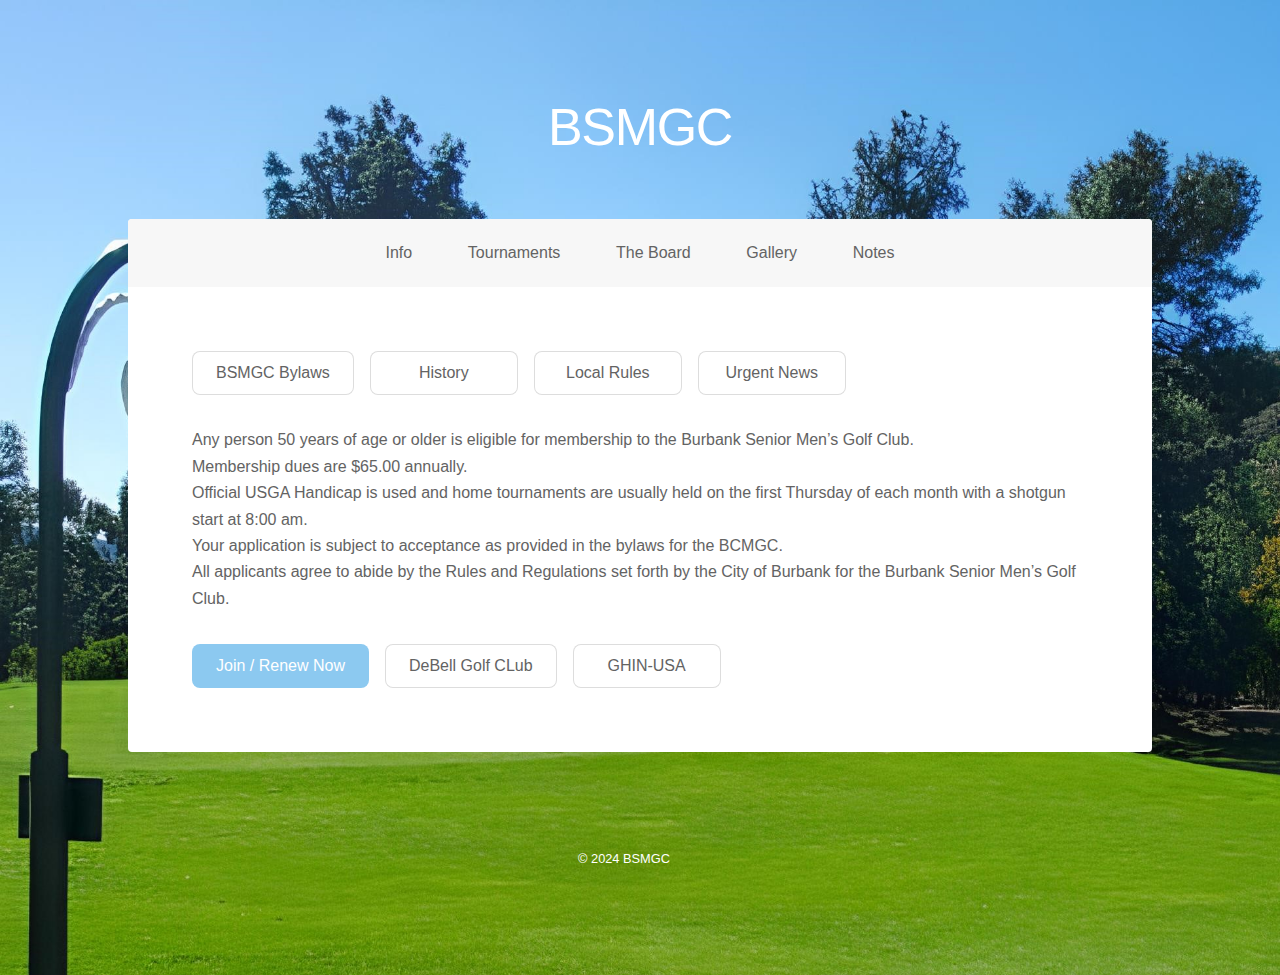
==== commit 4b1728f0: "update links for documents" ====
--- a/index.html
+++ b/index.html
@@ -62,13 +62,13 @@
 					<div class="content">
 						<header class="major">
 							<ul class="actions">
-								<li><a href="https://bsmgc.club/gallery/gallery-bsmgc_bylaws_15.pdf" target="_blank"
+								<li><a href="./documents/bsmgc_bylaws.pdf" target="_blank"
 										class="button">BSMGC Bylaws</a></li>
-								<li><a href="https://bsmgc.club/gallery/bsmgc_history.pdf" target="_blank"
+								<li><a href="./documents/bsmgc_history.pdf" target="_blank"
 										class="button">History</a></li>
-								<li><a href="https://bsmgc.club/gallery/Rules_August_2023.pdf" target="_blank"
+								<li><a href="./documents/Rules_August_2023.pdf" target="_blank"
 										class="button">Local Rules</a></li>
-								<li><a href="https://bsmgc.club/gallery/Hole_out_rules.pdf" target="_blank"
+								<li><a href="./documents/Hole_out_rules.pdf" target="_blank"
 										class="button">Urgent News</a></li>
 							</ul>
 						</header>
@@ -81,13 +81,34 @@
 							All applicants agree to abide by the Rules and Regulations set forth by the City of Burbank
 							for the Burbank Senior Men’s Golf Club.</p>
 						<ul class="actions">
-							<li><a href="generic.html" class="button primary">Join / Renew Now</a></li>
+							<li><a onclick="toggleJoinModal()" class="button primary" style="font-weight:initial">Join / Renew Now</a></li>
 							<li><a href="https://www.debellgolf.com/" class="button">DeBell Golf CLub</a></li>
 							<li><a href="https://www.ghin.com/login" class="button">GHIN-USA</a></li>
 						</ul>
 					</div>
 				</div>
 			</section>
+
+			<!-- The Modal -->
+			<div id="joinModal" class="modal">
+
+				<!-- Modal content -->
+				<div class="modal-content">
+					<span class="close">&times;</span>
+					<h3>BSMGC Renewal / Join via SCGA </h3>
+					<div>
+						<button onclick='goTo("https://membership.scga.org/start/join/?id=173")'>
+							SGCA - Southern California Golf Association
+						</button>
+					</br>
+					</br>
+						<button onclick="goTo('./documents/gallery-bsmgc_application.pdf')">
+							Print & Mail to BSMGC
+						</button>
+					</div>
+				</div>
+			
+			</div>
 
 			<!-- First Section -->
 			<section id="tournaments" class="main special">
@@ -147,7 +168,7 @@
 				<header class="major">
 					<h2>Notes</h2>
 				</header>
-				<embed type="application/pdf" src="https://bsmgc.club/gallery/UpdateNotes.pdf#toolbar=0&navpanes=0&scrollbar=0" width="90%" height="800"></object>
+				<embed type="application/pdf" src="./documents/UpdateNotes.pdf#toolbar=0&navpanes=0&scrollbar=0" width="90%" height="800"></object>
 			</section>
 
 		</div>
@@ -175,6 +196,19 @@
 		function showMenu() {
 			$('.dropdown-options').slideToggle();
 		}
+
+		// Get the modal
+		var modal = document.getElementById("joinModal");
+		// Get the <span> element that closes the modal
+		var span = document.getElementsByClassName("close")[0];
+		// When the user clicks on <span> (x), close the modal
+		span.onclick = function() {
+			modal.style.display = "none";
+		}
+		function toggleJoinModal() {
+			modal.style.display = "block";
+		}
+
 
 		//get board member div
 		var boardDiv = document.getElementById("boardList");
@@ -327,6 +361,11 @@
 				// 	}
 				// }
 			}
+
+
+			if (event.target == modal) {
+				modal.style.display = "none";
+			}
 		}
 
 
--- a/assets/css/main.css
+++ b/assets/css/main.css
@@ -1,11 +1,7 @@
 @import url(fontawesome-all.min.css);
 @import 'https://fonts.googleapis.com/css?family=Source+Sans+Pro:300,400';
 
-/*
-	Stellar by HTML5 UP
-	html5up.net | @ajlkn
-	Free for personal and commercial use under the CCA 3.0 license (html5up.net/license)
-*/
+
 
 section:not(.activeTab) {
 	display: none !important;
@@ -205,6 +201,54 @@
 	top:-2px;
 	right:2px;	
 	font-size:14px;
+  }
+
+  /* The Modal (background) */
+.modal {
+	display: none; /* Hidden by default */
+	position: fixed; /* Stay in place */
+	z-index: 1; /* Sit on top */
+	padding-top: 100px; /* Location of the box */
+	left: 0;
+	top: 0;
+	width: 100%; /* Full width */
+	height: 100%; /* Full height */
+	overflow: auto; /* Enable scroll if needed */
+	background-color: rgb(0,0,0); /* Fallback color */
+	background-color: rgba(0,0,0,0.4); /* Black w/ opacity */
+  }
+  
+  /* Modal Content */
+  .modal-content {
+	background-color: #fefefe;
+	margin: auto;
+	padding: 20px;
+	border: 1px solid #888;
+	width: 750px;
+	height:225px;
+	position: relative;
+  }
+  
+  .modal-content button {
+	font-size: 16px;
+  }
+
+  /* The Close Button */
+  .close {
+	color: #aaaaaa;
+	float: right;
+	font-size: 28px;
+	font-weight: bold;
+	position: absolute;
+	top: 0px;
+	right: 16px;
+  }
+  
+  .close:hover,
+  .close:focus {
+	color: #000;
+	text-decoration: none;
+	cursor: pointer;
   }
 
 
@@ -426,7 +470,7 @@
 	}
 
 	body, input, select, textarea {
-		font-family: "Source Sans Pro", Helvetica, sans-serif;
+		font-family: Josefin Sans, sans-serif;
 		font-size: 17pt;
 		font-weight: 300;
 		line-height: 1.65;
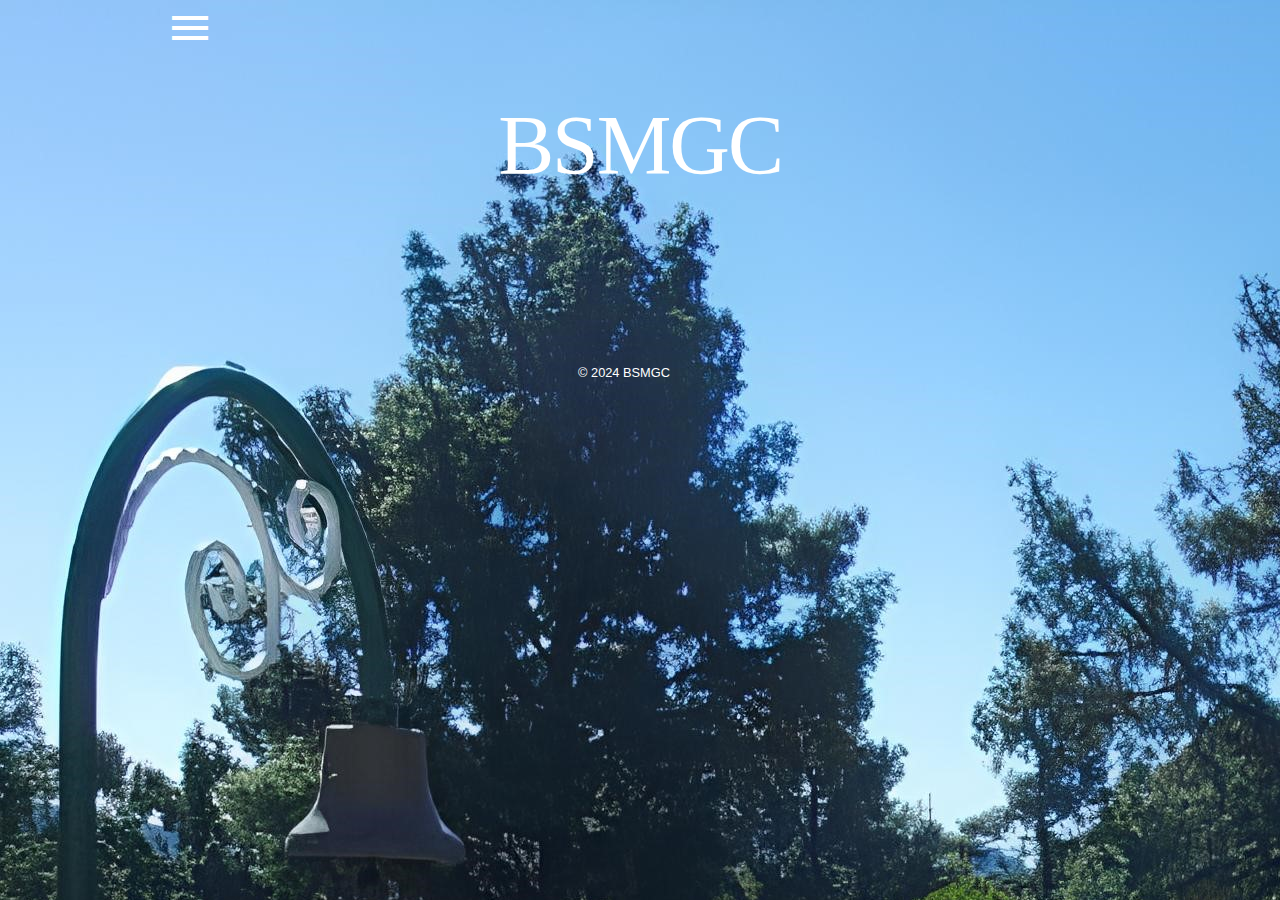
==== commit 277ff3d5: "remove default active tab; update gallery" ====
--- a/index.html
+++ b/index.html
@@ -33,17 +33,13 @@
 		<!-- Header -->
 		<header id="header" class="alt">
 			<!-- <span class="logo"><img src="images/logo.svg" alt="" /></span> -->
+			<!-- <h1>Burbank Senior Men's Golf Club</h1> -->
 			<h1>BSMGC</h1>
 		</header>
 
 		<!-- Nav -->
-		<nav id="nav">
+		<!-- <nav id="nav">
 			<ul>
-				<!-- <li><a href="#intro" class="active">Info</a></li>
-				<li><a href="#first">Tournaments</a></li>
-				<li><a href="#second">The Board</a></li>
-				<li><a href="#cta">Gallery</a></li>
-				<li><a href="https://bsmgc.club/gallery/UpdateNotes.pdf" target="_blank">Notes</a></li> -->
 				
 				<li><a onclick="goToTab(event, 'info')">Info</a></li>
 				<li><a onclick="goToTab(event, 'tournaments')">Tournaments</a></li>
@@ -51,13 +47,15 @@
 				<li><a onclick="goToTab(event, 'gallery')">Gallery</a></li>
 				<li><a onclick="goToTab(event, 'notes')">Notes</a></li>
 			</ul>
-		</nav>
+		</nav> -->
 
 		<!-- Main -->
 		<div id="main">
 
+			<!-- <section id="default" class="activeTab"></section> -->
+
 			<!-- Introduction -->
-			<section id="info" class="main activeTab">
+			<section id="info" class="main">
 				<div class="spotlight">
 					<div class="content">
 						<header class="major">
@@ -382,7 +380,7 @@
 						iDiv.className = "mySlides";
 
 						var img = document.createElement('img');
-						img.src = "./images/gallery/" + val;
+						img.src = "." + val;
 						img.style = "width:100%;";
 
 						iDiv.appendChild(img);
--- a/assets/css/main.css
+++ b/assets/css/main.css
@@ -8,7 +8,7 @@
 }
 
 #menu {
-	display: none;
+	/* display: none; */
 	position: absolute;
 	margin-top: 8px;
 }
@@ -446,7 +446,7 @@
 		background-image: url("images/overlay.png"), -ms-linear-gradient(45deg, #e37682 15%, #5f4d93 85%);
 		background-image: url("images/overlay.png"), linear-gradient(45deg, #e37682 15%, #5f4d93 85%); */
 		background-image: url("../../images/background.jpeg");
-		background-size: cover;
+		background-size: auto;
 		background-repeat: no-repeat;
 		/* background-position: center;  */
 	}
@@ -2981,6 +2981,11 @@
 		text-align: center;
 	}
 
+	header {
+		
+		font-family: Brush Script MT, Brush Script Std, cursive;
+	}
+
 	header.major {
 		margin-bottom: 2em;
 	}
@@ -3435,7 +3440,7 @@
 		}
 
 			#header.alt h1 {
-				font-size: 3.25em;
+				font-size: 5.25em;
 			}
 
 			#header.alt > * {
@@ -3668,7 +3673,7 @@
 					font-size: 0.9em;
 				}
 
-		@media screen and (max-width: 736px) {
+		/* @media screen and (max-width: 736px) {
 
 			#nav {
 				display: none;
@@ -3682,12 +3687,20 @@
 				display: unset;
 			}
 
-		}
+		} */
+
+section {
+	background-color: #ffffff;
+}
+
+#default {
+	height: 500px;
+	background-color: transparent !important;
+}
 
 /* Main */
 
-	#main {
-		background-color: #ffffff;
+	#main {		
 		color: #636363;
 		border-radius: 0.25em;
 	}
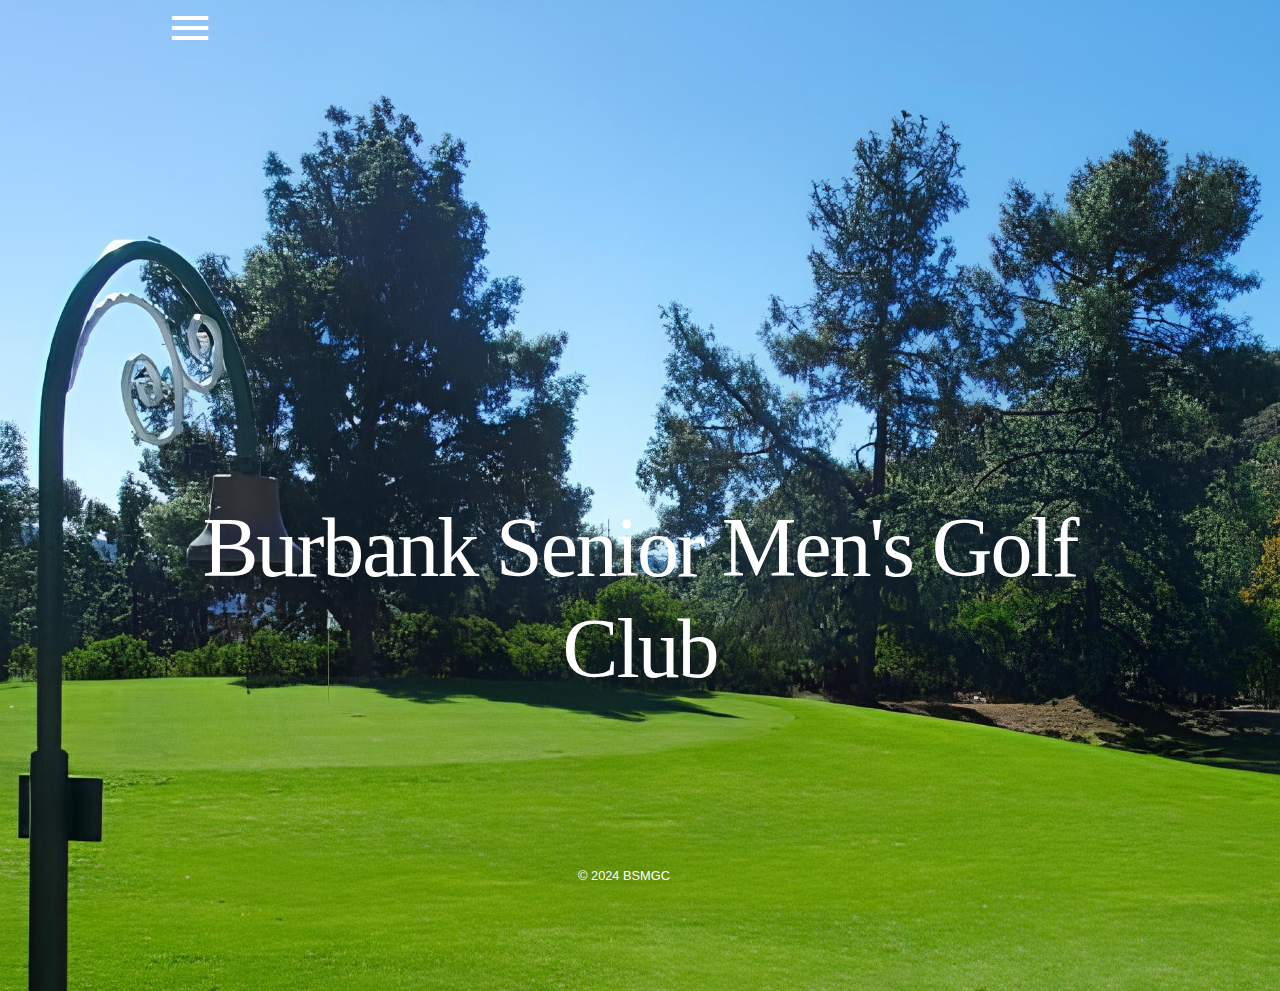
==== commit fc581001: "change title to full text" ====
--- a/index.html
+++ b/index.html
@@ -30,11 +30,14 @@
 			</div>
 		</div>
 
+		<section id="default" class="activeTab"></section>
+
+
 		<!-- Header -->
-		<header id="header" class="alt">
+		<header id="header" class="alt banner">
 			<!-- <span class="logo"><img src="images/logo.svg" alt="" /></span> -->
-			<!-- <h1>Burbank Senior Men's Golf Club</h1> -->
-			<h1>BSMGC</h1>
+			<h1>Burbank Senior Men's Golf Club</h1>
+			<!-- <h1>BSMGC</h1> -->
 		</header>
 
 		<!-- Nav -->
@@ -52,8 +55,7 @@
 		<!-- Main -->
 		<div id="main">
 
-			<!-- <section id="default" class="activeTab"></section> -->
-
+			
 			<!-- Introduction -->
 			<section id="info" class="main">
 				<div class="spotlight">
--- a/assets/css/main.css
+++ b/assets/css/main.css
@@ -446,7 +446,7 @@
 		background-image: url("images/overlay.png"), -ms-linear-gradient(45deg, #e37682 15%, #5f4d93 85%);
 		background-image: url("images/overlay.png"), linear-gradient(45deg, #e37682 15%, #5f4d93 85%); */
 		background-image: url("../../images/background.jpeg");
-		background-size: auto;
+		background-size: cover;
 		background-repeat: no-repeat;
 		/* background-position: center;  */
 	}
@@ -465,7 +465,7 @@
 /* Type */
 
 	body {
-		background-color: #935d8c;
+		background-color: white;
 		color: rgba(255, 255, 255, 0.65);
 	}
 
@@ -2981,7 +2981,7 @@
 		text-align: center;
 	}
 
-	header {
+	.banner h1 {
 		
 		font-family: Brush Script MT, Brush Script Std, cursive;
 	}
@@ -3694,7 +3694,7 @@
 }
 
 #default {
-	height: 500px;
+	height: calc(50vh - 3em);
 	background-color: transparent !important;
 }
 
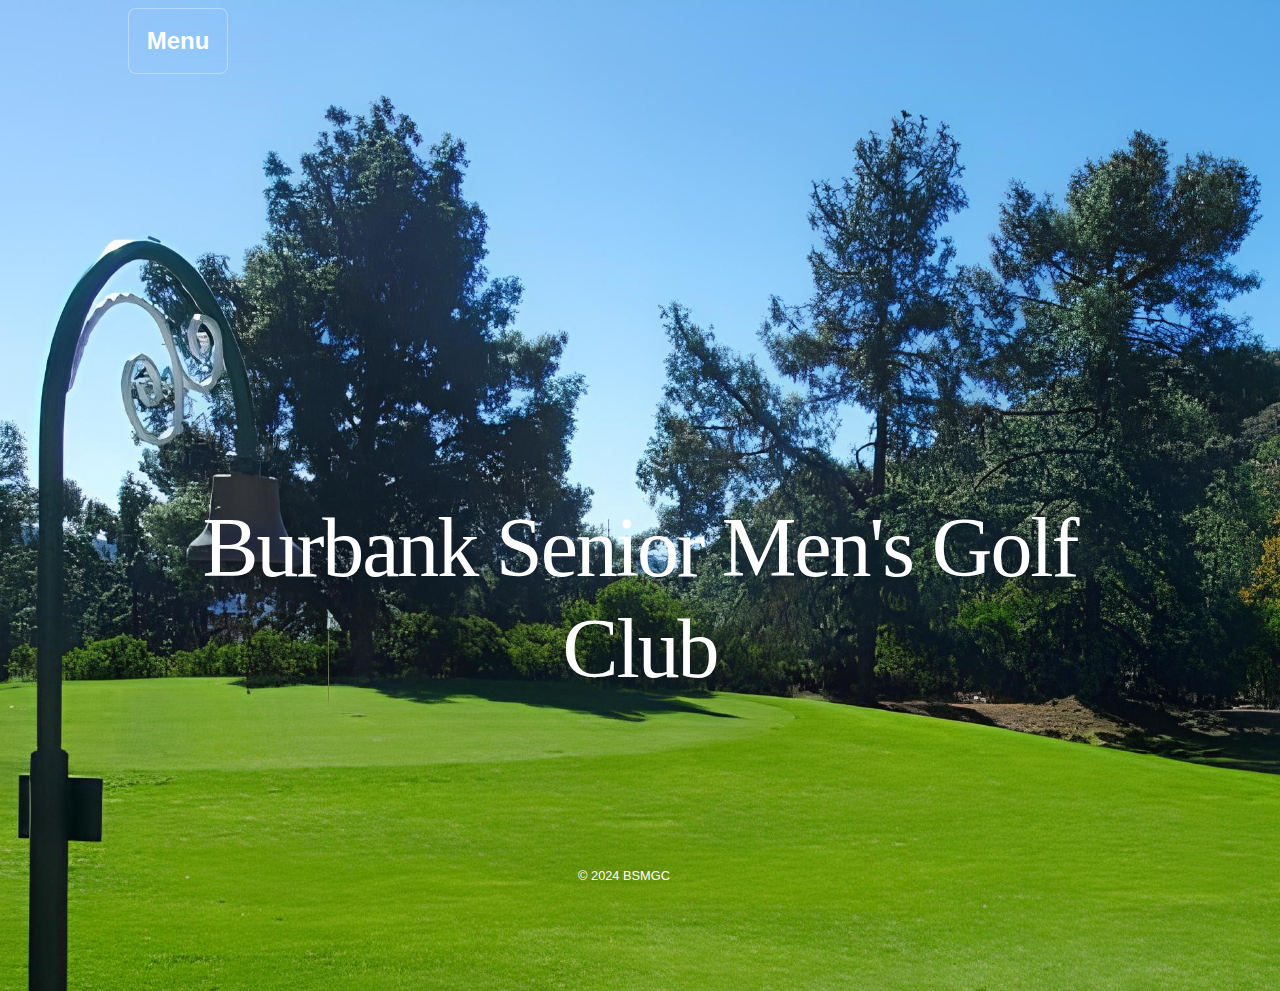
==== commit 80fde5d3: "fix image loading issue" ====
--- a/index.html
+++ b/index.html
@@ -20,7 +20,8 @@
 
 		<!--Menu for phones-->
 		<div id="menu">
-			<button  onclick="showMenu()"><i id="menuBtn" class="material-icons">menu</i></button>
+			<!-- <button  onclick="showMenu()"><i id="menuBtn" class="material-icons">menu</i></button> -->
+			<button id="menuBtn" onclick="showMenu()"><span >Menu</span></button>
 			<div class="dropdown-options">
 				<a onclick="goToTab(event, 'info')">Info</a>
 				<a onclick="goToTab(event, 'tournaments')">Tournaments</a>
@@ -72,14 +73,14 @@
 										class="button">Urgent News</a></li>
 							</ul>
 						</header>
-						<p>Any person 50 years of age or older is eligible for membership to the Burbank Senior Men’s
+						<p>Any person 50 years of age or older is eligible for membership to the Burbank Senior Men's
 							Golf Club.<br>
 							Membership dues are $65.00 annually.<br>
 							Official USGA Handicap is used and home tournaments are usually held on the first Thursday
 							of each month with a shotgun start at 8:00 am. <br>
 							Your application is subject to acceptance as provided in the bylaws for the BCMGC.<br>
 							All applicants agree to abide by the Rules and Regulations set forth by the City of Burbank
-							for the Burbank Senior Men’s Golf Club.</p>
+							for the Burbank Senior Men's Golf Club.</p>
 						<ul class="actions">
 							<li><a onclick="toggleJoinModal()" class="button primary" style="font-weight:initial">Join / Renew Now</a></li>
 							<li><a href="https://www.debellgolf.com/" class="button">DeBell Golf CLub</a></li>
@@ -155,11 +156,11 @@
 				<br>
 
 				<!-- The dots/circles -->
-				<div style="text-align:center">
+				<!-- <div style="text-align:center">
 					<span class="dot" onclick="currentSlide(1)"></span>
 					<span class="dot" onclick="currentSlide(2)"></span>
 					<span class="dot" onclick="currentSlide(3)"></span>
-				</div>
+				</div> -->
 
 			</section>
 
@@ -189,9 +190,25 @@
 	<script src="assets/js/util.js"></script>
 	<script src="assets/js/main.js"></script>
 	<script type="text/javascript" language="javascript" src="board.js"></script>
-	<script type="text/javascript" language="javascript" src="gallery.js"></script>
 
 	<script>
+
+		window.onbeforeunload = function () {
+			window.scrollTo(0, 0);
+		}
+
+		//dont load gallery images until they're visible
+		// $(function () {
+		// 	$("img").not(":visible").each(function () {				
+		// 		$(this).data("src", this.src);
+		// 		this.src = "";
+		// 	});
+
+		// 	var reveal = function (selector) {
+		// 		var img = $(selector);
+		// 		img[0].src = img.data("src");
+		// 	}
+		// });
 
 		function showMenu() {
 			$('.dropdown-options').slideToggle();
@@ -346,20 +363,12 @@
 			}
 
 
-			if (!event.target.matches('#menuBtn')) {
-
+			var menu = document.getElementById('menuBtn');
+			if (!menu.contains(event.target)) {
+			
 				if ($(".dropdown-options").is(":visible")) {
 					$('.dropdown-options').slideUp();
 				}
-
-				// var dropdowns = document.getElementsByClassName("dropdown-options");
-				// var i;
-				// for (i = 0; i < dropdowns.length; i++) {
-				// 	var openDropdown = dropdowns[i];
-				// 	if (openDropdown.classList.contains('show')) {
-				// 		openDropdown.classList.remove('show');
-				// 	}
-				// }
 			}
 
 
@@ -368,9 +377,14 @@
 			}
 		}
 
+		function goToTab(event, tab) {
+			$('section').removeClass('activeTab');
+			$('#'+tab).addClass('activeTab');
+		}
+
 
 		//show gallery
-		var folder = "images/gallery/";
+		var folder = "./images/gallery/";
 		var galleryDiv = document.getElementsByClassName("slideshow-container")[0];
 		$.ajax({
 			url : folder,
@@ -378,16 +392,25 @@
 				$(data).find("a").attr("href", function (i, val) {
 					if( val.match(/\.(jpe?g|png|gif)$/) ) { 
 						//$("body").append( "<img src='"+ folder + val +"'>" );
-						var iDiv = document.createElement('div');
-						iDiv.className = "mySlides";
+
+						//var iDiv = document.createElement('div');
+						//iDiv.className = "mySlides";
 
 						var img = document.createElement('img');
-						img.src = "." + val;
-						img.style = "width:100%;";
-
-						iDiv.appendChild(img);
-
-						galleryDiv.appendChild(iDiv);
+						img.className = "mySlides";
+						//img.src = "./images/gallery/" + val;
+						img.setAttribute('data-src', "./images/gallery/" + val);						
+						
+						//load first image
+						if(i == 1 || i == 2) {
+							img.src = "./images/gallery/" + val;					
+						}
+
+						//iDiv.appendChild(img);
+
+						//galleryDiv.appendChild(iDiv);
+						galleryDiv.appendChild(img);
+
 					} 
 				});
 				showSlides(slideIndex);
@@ -395,30 +418,6 @@
 		});
 
 
-		//add images to gallery div for slideshow
-		// var galleryDiv = document.getElementsByClassName("slideshow-container")[0];
-		// gallery.photos.forEach((photo, i) => {
-		// 	var iDiv = document.createElement('div');
-		// 	iDiv.className = "mySlides";
-
-		// 	var img = document.createElement('img');
-		// 	img.src = "./images/gallery/" + photo;
-		// 	img.style = "width:100%;";
-
-		// 	iDiv.appendChild(img);
-
-		// 	galleryDiv.appendChild(iDiv);
-		// });
-
-
-		function goToTab(event, tab) {
-
-
-			$('section').removeClass('activeTab');
-			$('#'+tab).addClass('activeTab');
-		}
-
-
 
 		//gallery slides
 		let slideIndex = 1;
@@ -437,17 +436,20 @@
 		function showSlides(n) {
 			let i;
 			let slides = document.getElementsByClassName("mySlides");
-			let dots = document.getElementsByClassName("dot");
+			//let dots = document.getElementsByClassName("dot");
 			if (n > slides.length) { slideIndex = 1 }
 			if (n < 1) { slideIndex = slides.length }
 			for (i = 0; i < slides.length; i++) {
 				slides[i].style.display = "none";
 			}
-			for (i = 0; i < dots.length; i++) {
-				dots[i].className = dots[i].className.replace(" active", "");
-			}
+
+			//show image
 			slides[slideIndex - 1].style.display = "block";
-			dots[slideIndex - 1].className += " active";
+
+			//set image src for current image plus next one
+			slides[slideIndex - 1].src = slides[slideIndex - 1].dataset.src;	
+			slides[slideIndex].src = slides[slideIndex].dataset.src;	
+
 		} 
 
 
--- a/assets/css/main.css
+++ b/assets/css/main.css
@@ -14,9 +14,12 @@
 }
 
 #menu button {
-	box-shadow: none;
-	padding-left:0px;
-	padding-right:0px;
+	padding-left: 0px;
+	padding-right: 0px;
+	font-size: 24px;
+	font-weight: bold;
+	width: 100px !important;
+	min-width: unset;
 }
 
 #menu i {
@@ -38,6 +41,10 @@
 	font-size: 32px;
 	z-index: 10;
   }
+
+.dropdown-options a:hover {
+	color:lightblue;
+}
 
 .dropdown-options a {
 	cursor: pointer;
@@ -268,6 +275,10 @@
 /* Hide the images by default */
 .mySlides {
   display: none;
+  max-height: 750px;
+  max-width: 100%;
+  margin-left: auto;
+  margin-right: auto;
 }
 
 /* Next & previous buttons */
@@ -284,6 +295,7 @@
   transition: 0.6s ease;
   border-radius: 0 3px 3px 0;
   user-select: none;
+  background-color: black;
 }
 
 /* Position the "next button" to the right */
